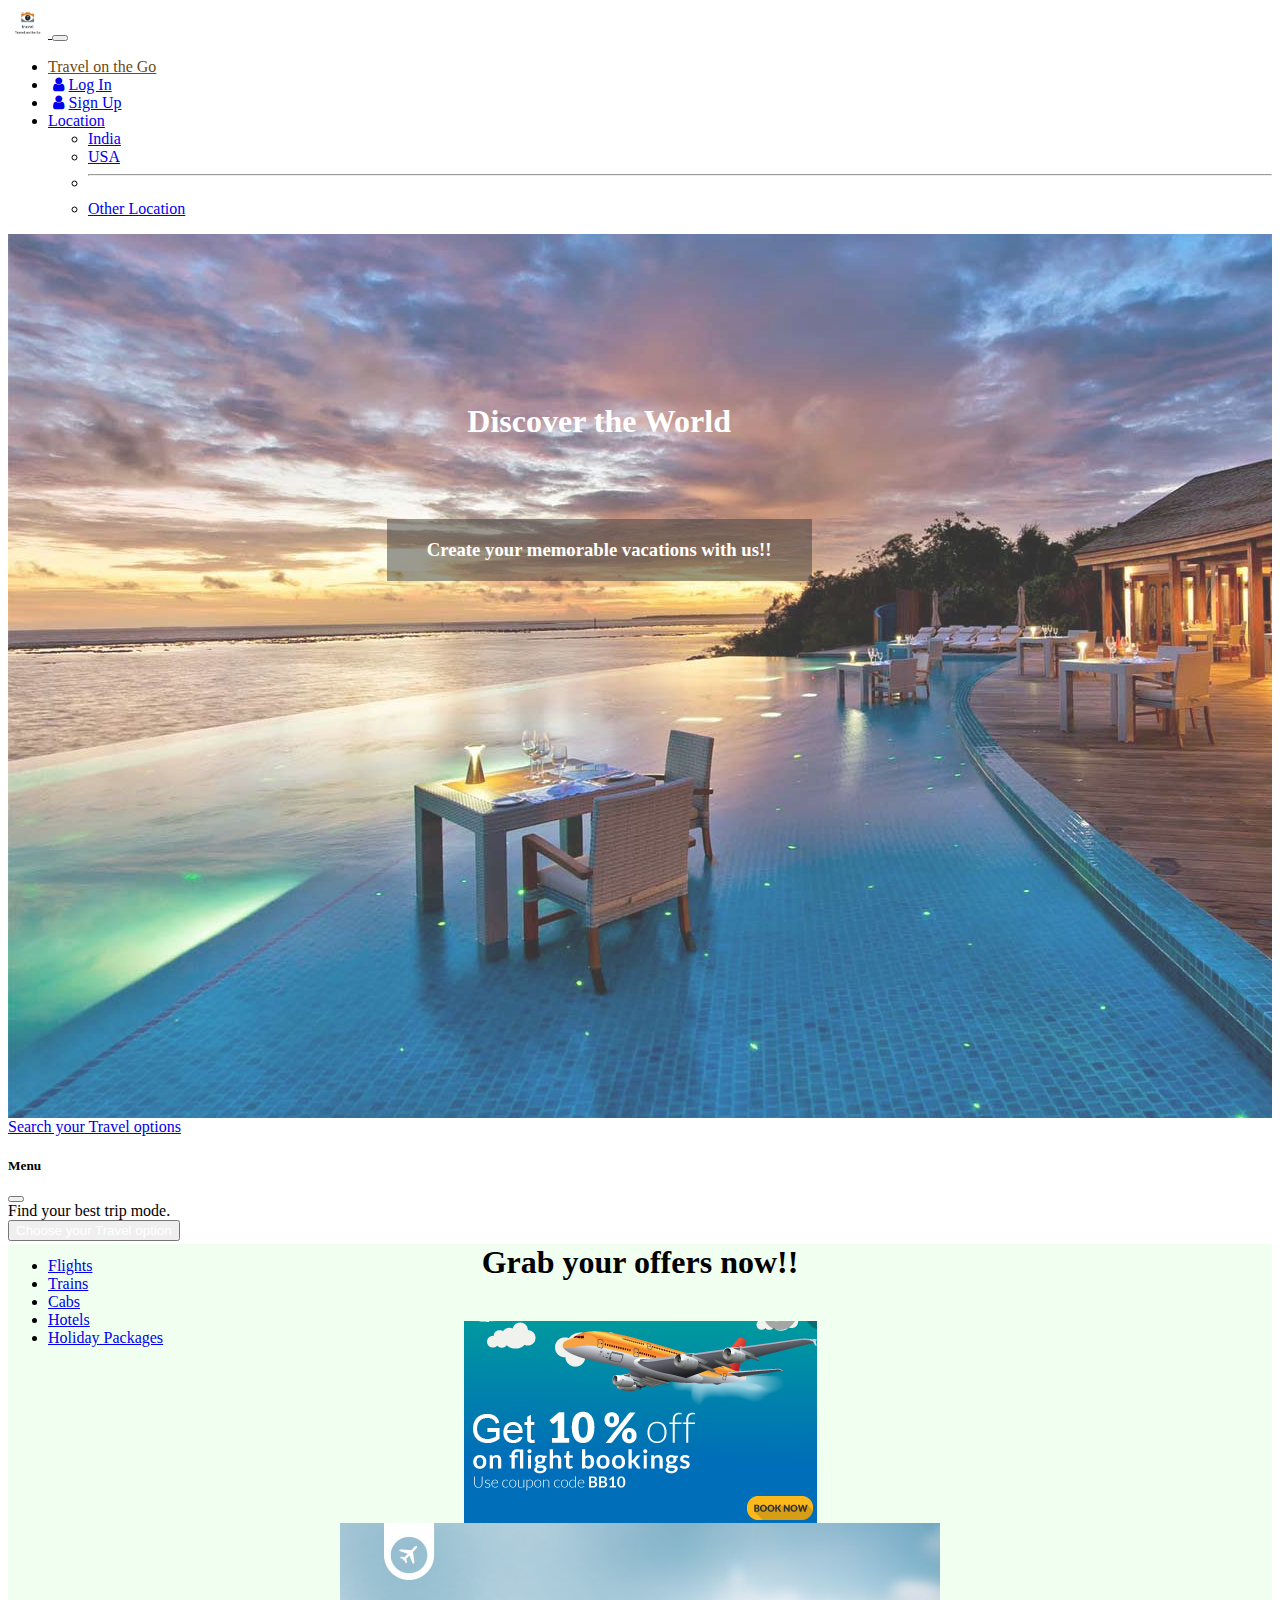
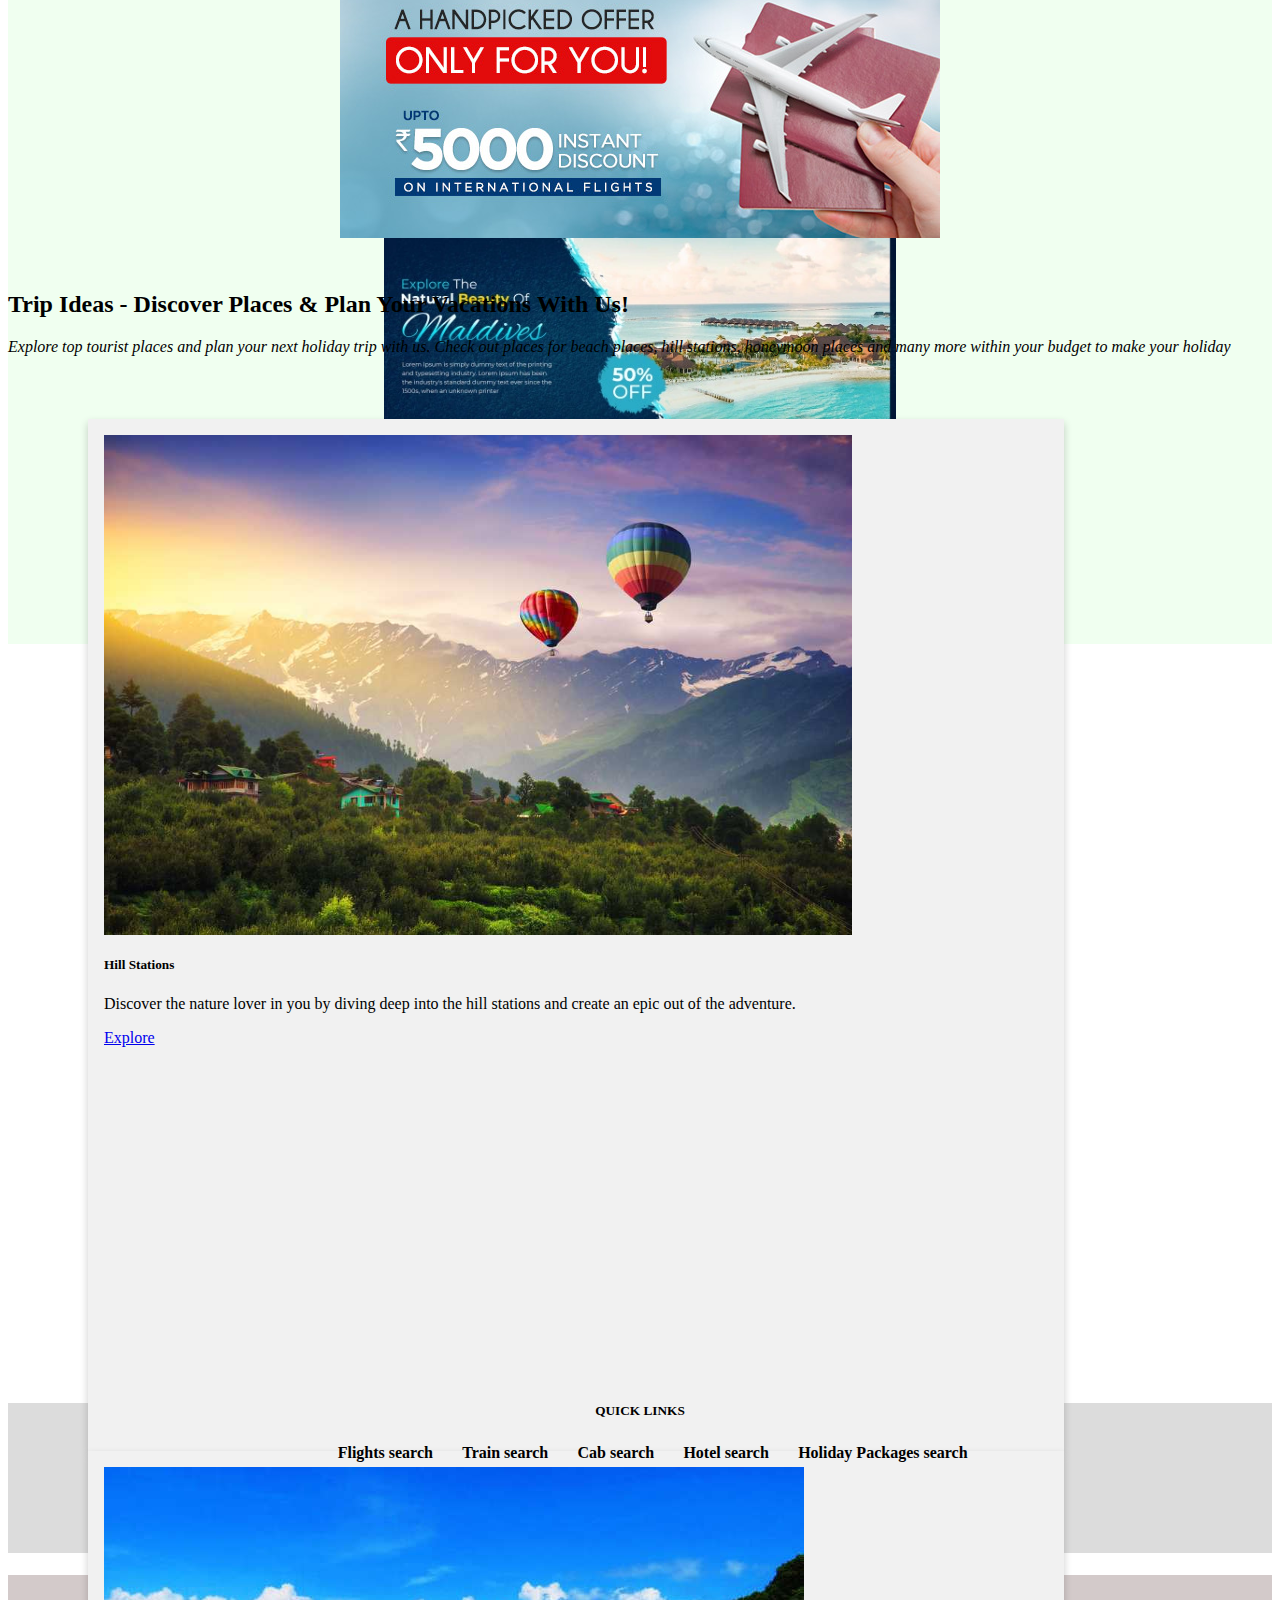
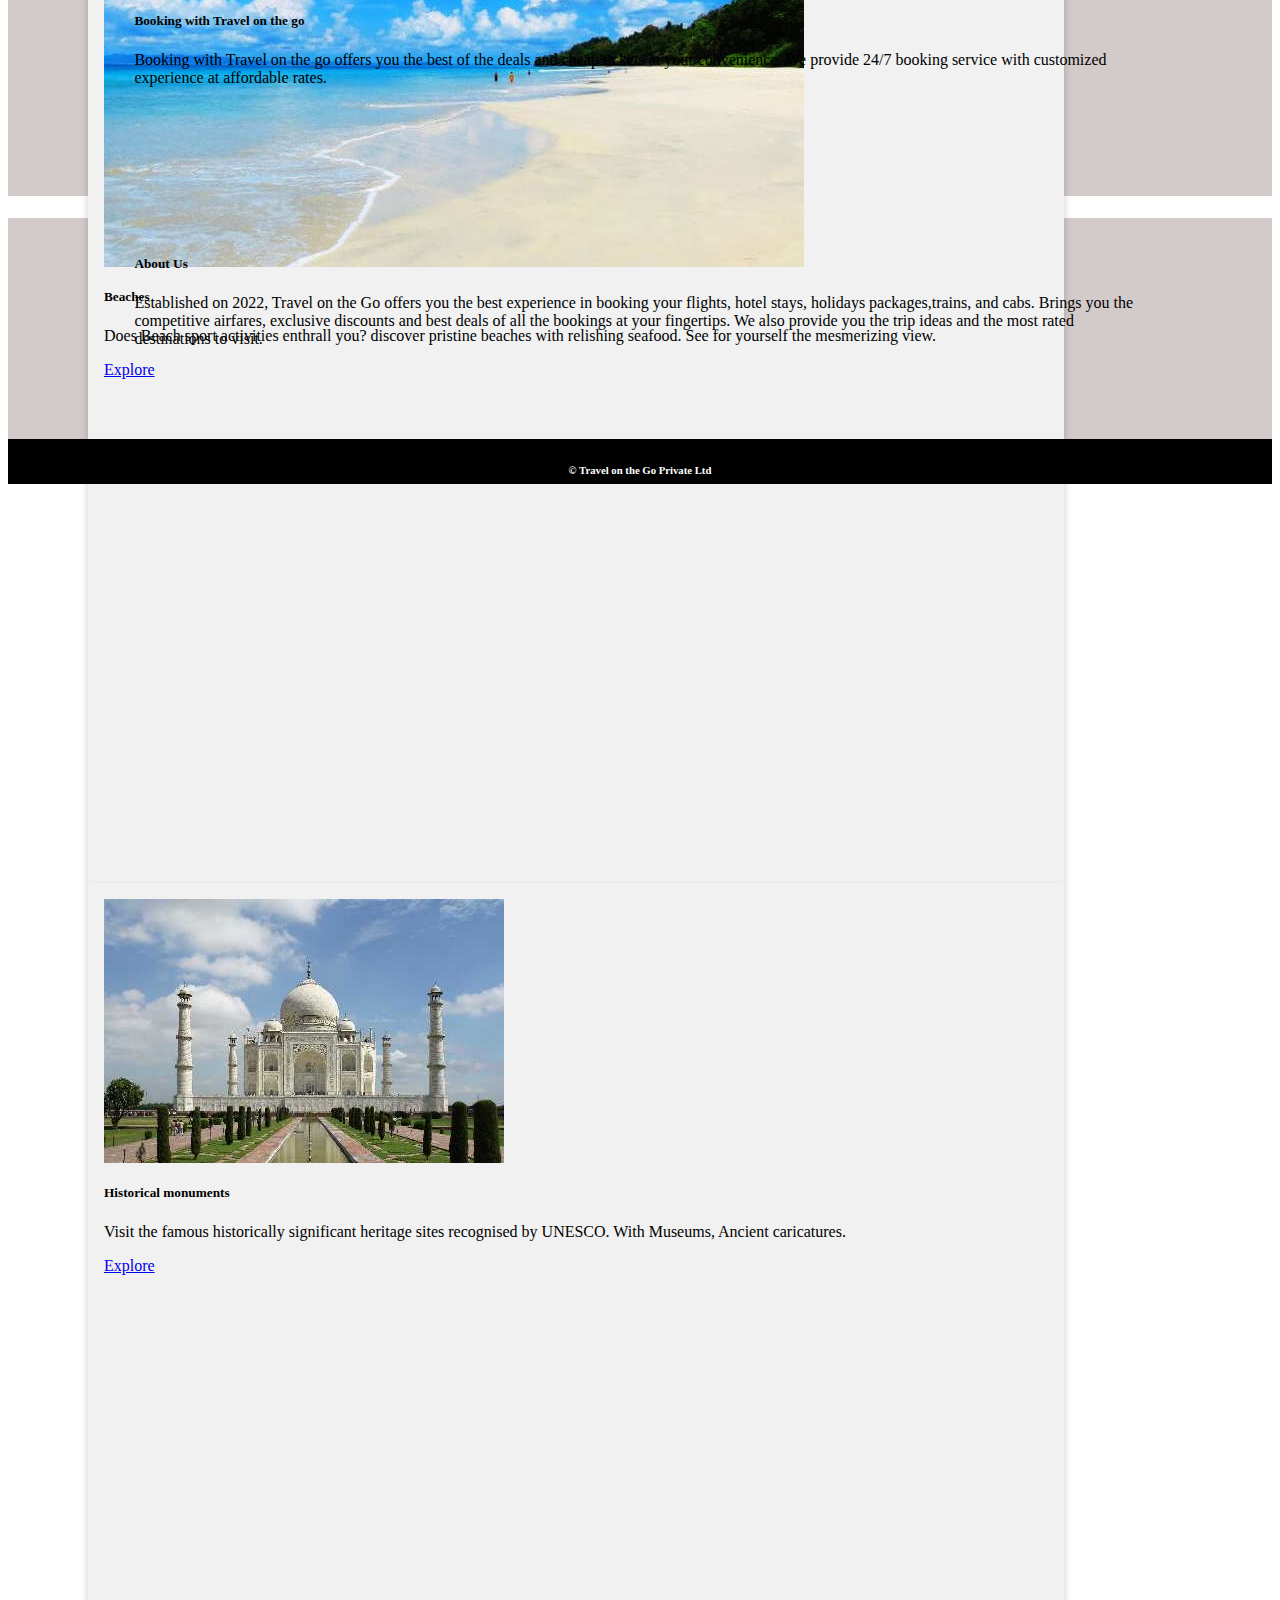
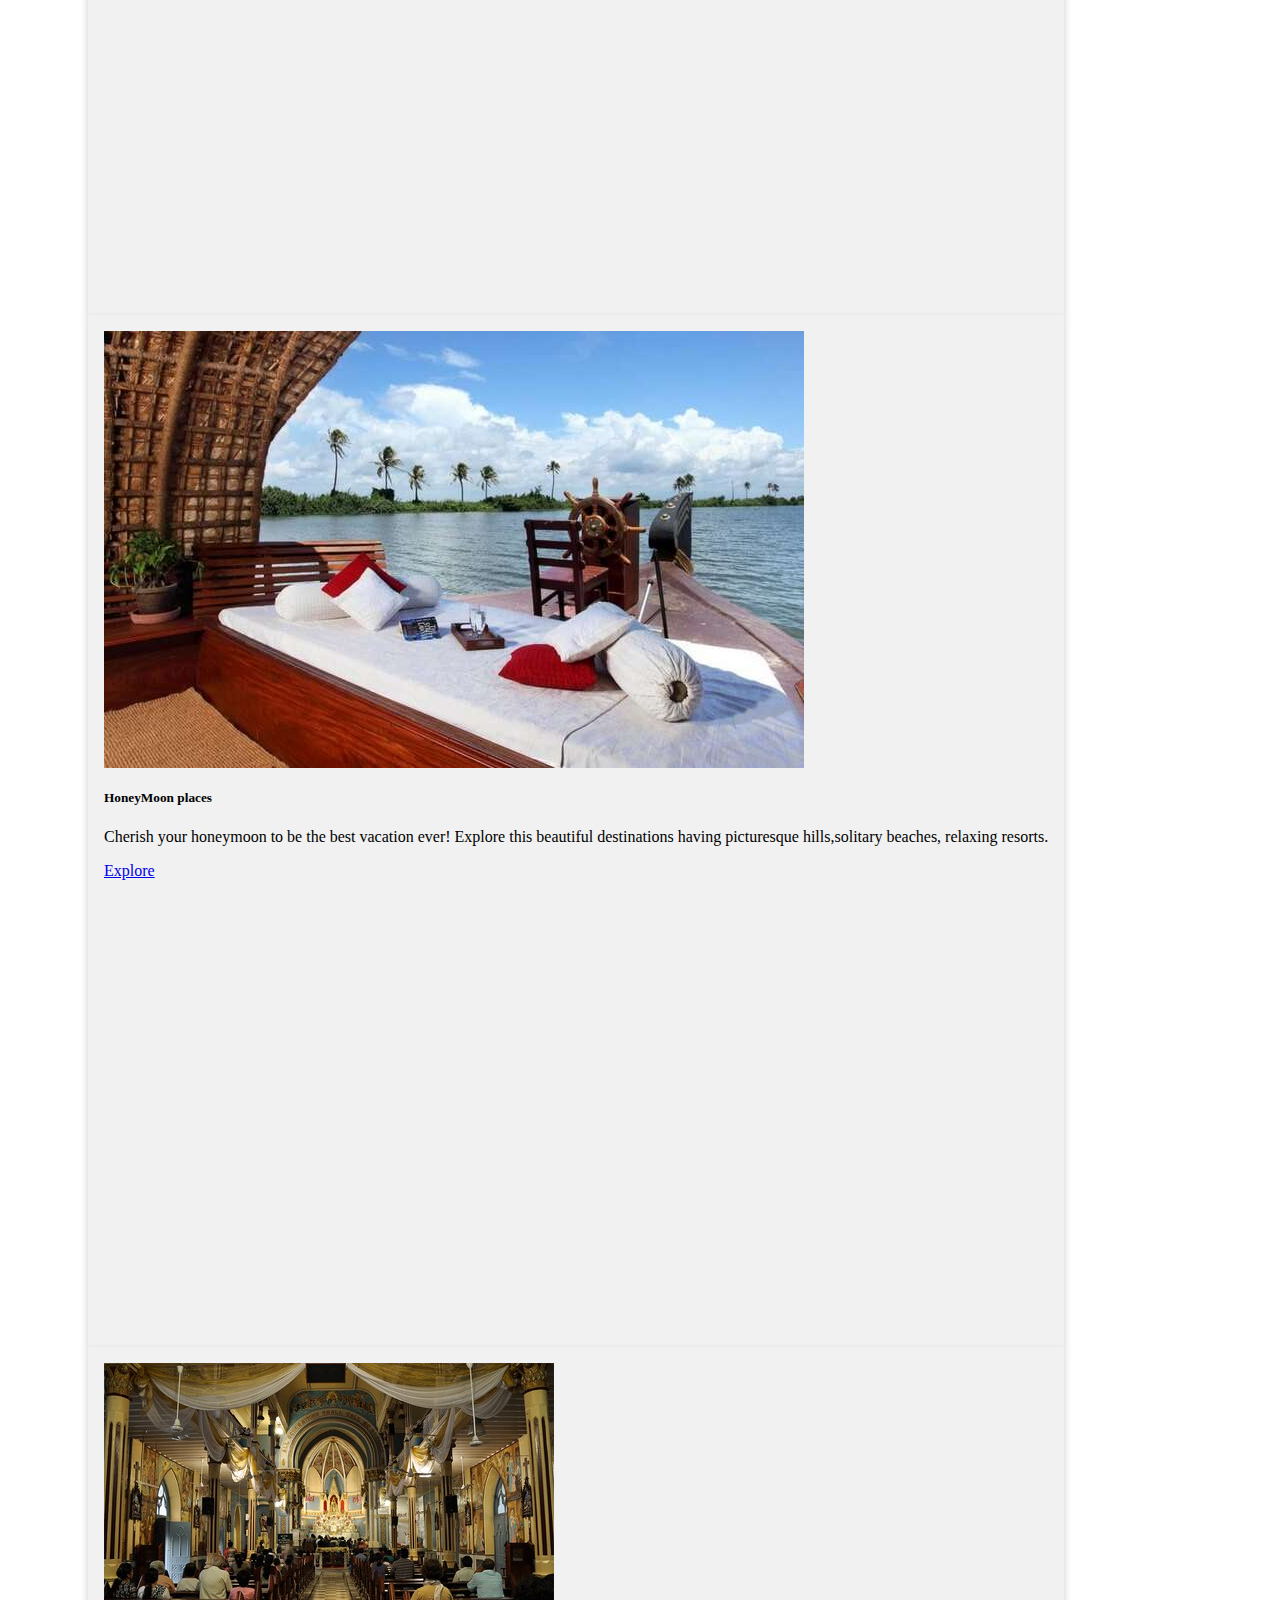
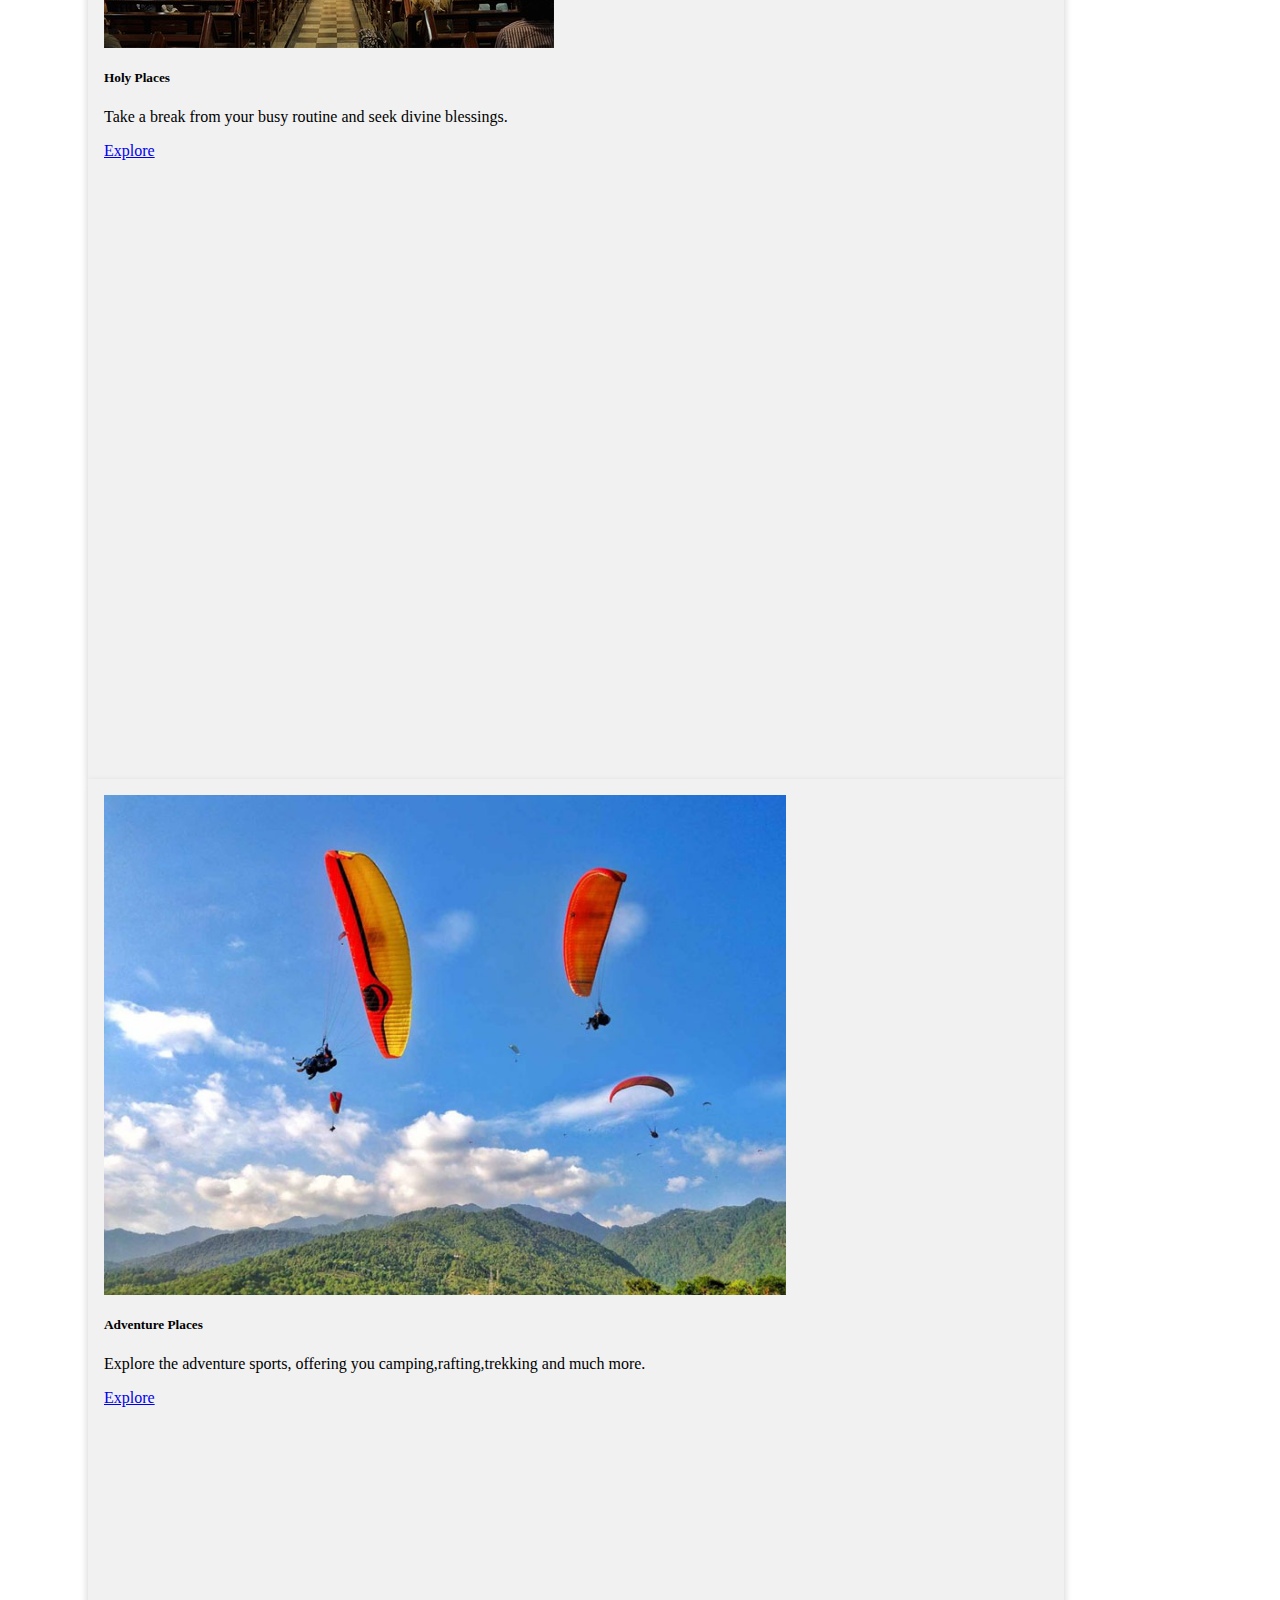
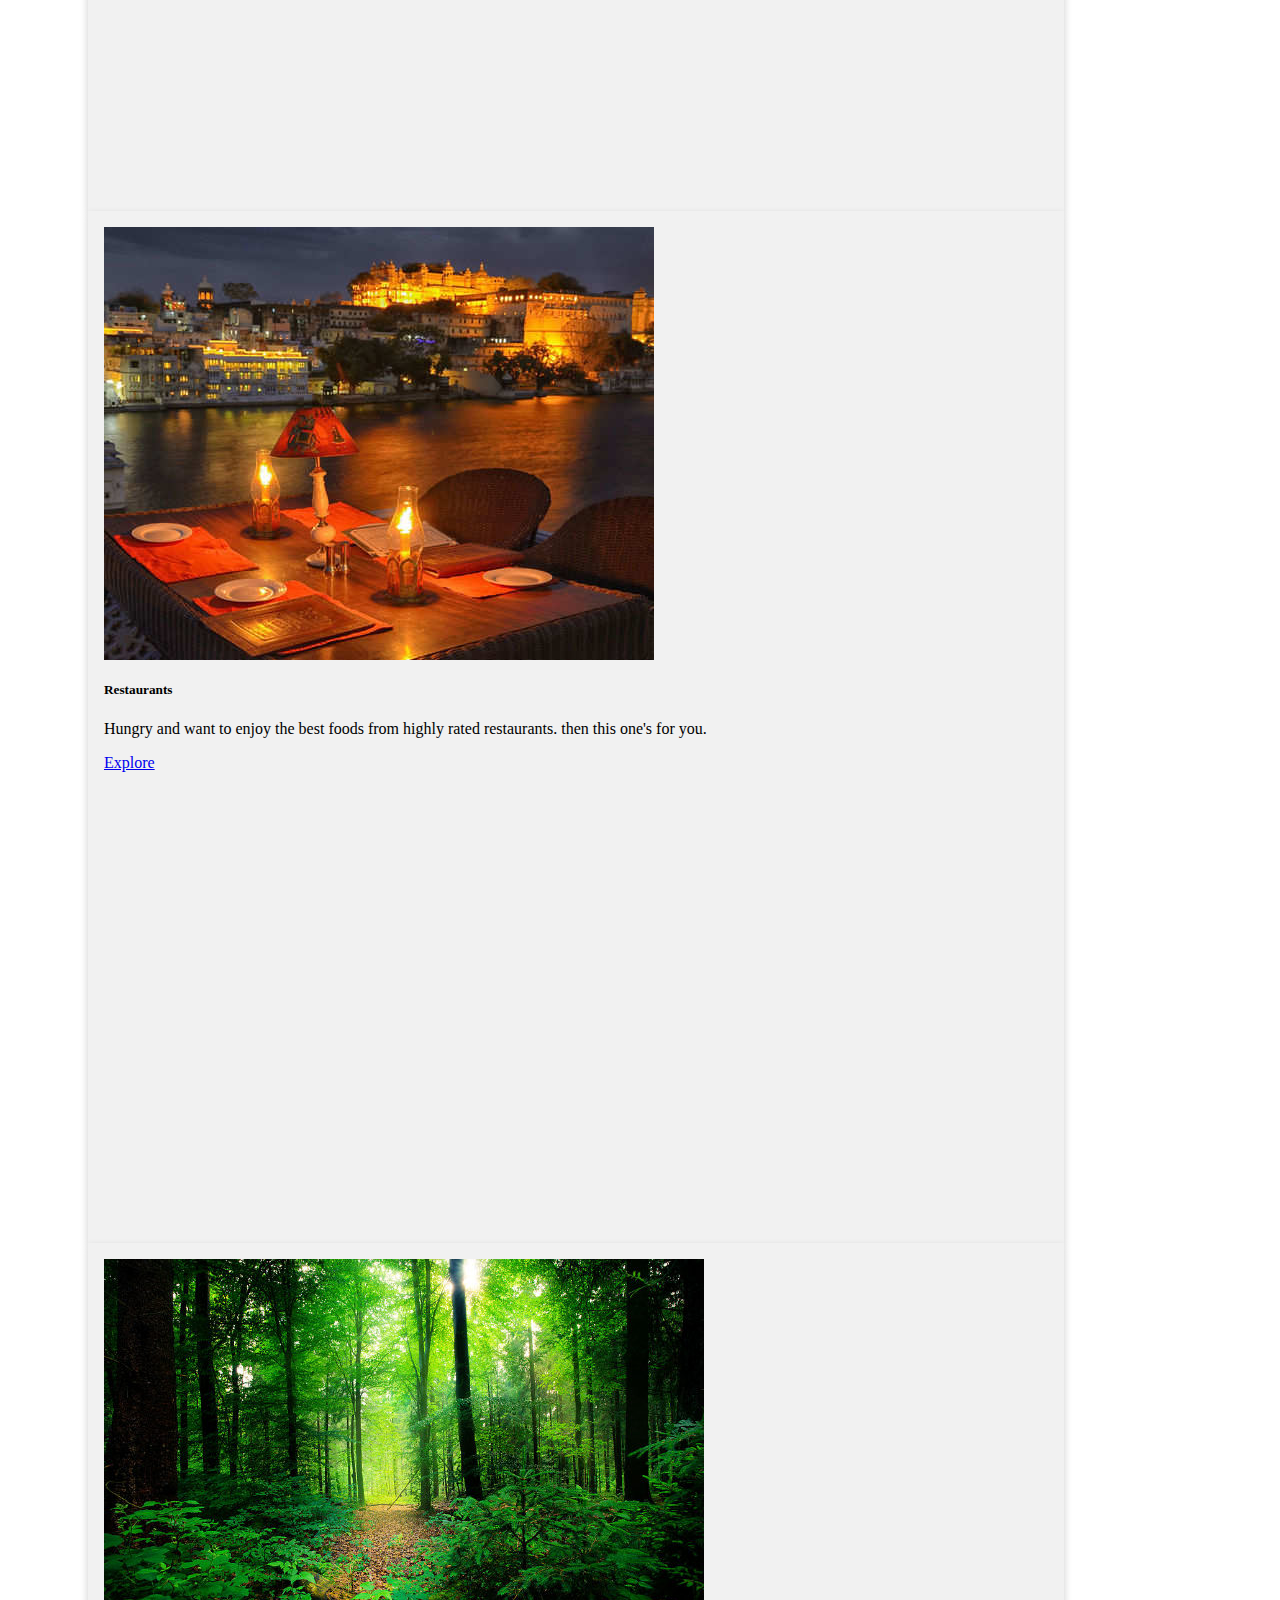
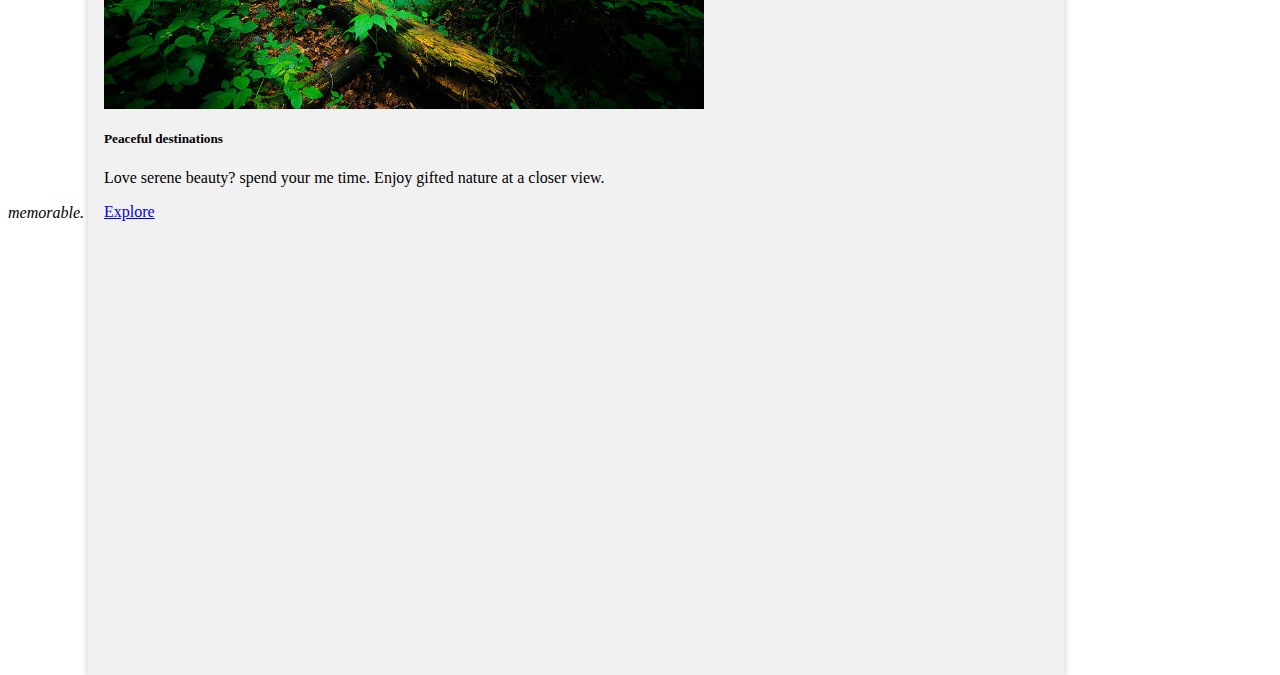
==== index.html @ 61ec5f0d "updated" ====
<html>
    <head>
        <title>Travel on the Go</title>
        <link href="https://cdn.jsdelivr.net/npm/bootstrap@5.1.0/dist/css/bootstrap.min.css" rel="stylesheet" integrity="sha384-KyZXEAg3QhqLMpG8r+8fhAXLRk2vvoC2f3B09zVXn8CA5QIVfZOJ3BCsw2P0p/We" crossorigin="anonymous">
        <script src="https://cdn.jsdelivr.net/npm/bootstrap@5.1.0/dist/js/bootstrap.bundle.min.js" integrity="sha384-U1DAWAznBHeqEIlVSCgzq+c9gqGAJn5c/t99JyeKa9xxaYpSvHU5awsuZVVFIhvj" crossorigin="anonymous"></script>   
        <link href="home.css" rel="stylesheet" type="text/css"/>
        <link rel="stylesheet" href="https://cdnjs.cloudflare.com/ajax/libs/font-awesome/4.7.0/css/font-awesome.min.css">
        <script src="home.js"></script>
    </head>
    <body>
        <header>
            <div id="header">
                <nav class="navbar navbar-expand-lg navbar-light bg-light fixed-top">
                    <div class="container-fluid">
                      <a class="navbar-brand" href="#">
                        <img src="Image/logo.PNG" alt="travel" width="40" height="30" class="d-inline-block align-text-top">
                      </a>
                      <button class="navbar-toggler" type="button" data-bs-toggle="collapse" data-bs-target="#navbarSupportedContent" aria-controls="navbarSupportedContent" aria-expanded="false" aria-label="Toggle navigation">
                        <span class="navbar-toggler-icon"></span>
                      </button>
                      <div class="collapse navbar-collapse" id="navbarSupportedContent">
                        <ul class="navbar-nav me-auto mb-2 mb-lg-0">
                          <li class="nav-item me-2">
                            <a class="nav-link active" aria-current="page" href="#" style="font-family: Impact;color: rgb(110, 73, 17);">Travel on the Go</a>
                          </li>
                          <li class="nav-item">
                            <a class="nav-link active" href="../Login/login.html" style="display:float-right;"><i class="fa fa-fw fa-user"></i>Log In</a>
                          </li>
                          <li class="nav-item">
                            <a class="nav-link active" href="../Signup/signup.html" style="display:float-right;"><i class="fa fa-fw fa-user"></i>Sign Up</a>
                          </li>
                          <li class="nav-item dropdown">
                            <a class="nav-link dropdown-toggle" href="#" id="navbarDropdown" role="button" data-bs-toggle="dropdown" aria-expanded="false">
                              Location
                            </a>
                            <ul class="dropdown-menu" aria-labelledby="navbarDropdown">
                              <li><a class="dropdown-item" href="#">India</a></li>
                              <li><a class="dropdown-item" href="#">USA</a></li>
                              <li><hr class="dropdown-divider"></li>
                              <li><a class="dropdown-item" href="#">Other Location</a></li>
                            </ul>
                          </li>
                         
                        </ul>
                     
                      </div>
                    </div>
                    <p id="out"></p>
                    <div id="icon"></div>
                    <p id="address"></p>
                  </nav>
                  <script>
                    window.onload = geolocation()                  
                    var x = document.getElementById("out")
                    var y = document.getElementById("address")
                    var z =  document.getElementById('icon')
                    function geolocation(){
                        if(navigator.geolocation){
                            navigator.geolocation.getCurrentPosition(showPosition)
                        }else{
                            x.innerText="Geo Not Supported"
                        }
                    }
        
                    function showPosition(data){
                        console.log(data)
                       
                        let lat = data.coords.latitude;
                        let long = data.coords.longitude
                        var url = `https://api.openweathermap.org/data/2.5/forecast/daily?lat=${lat}&lon=${long}&mode=json&units=metric&cnt=1&appid=fbf712a5a83d7305c3cda4ca8fe7ef29`
                       
                        fetch(url)
                        .then((res) => res.json())
                        .then((data) => {
                            console.log(data)                 
                            data.list.map((item) => {
                                console.log(item.temp.day)
                                y.innerText=`${item.temp.day}°C and ${item.weather[0].description}`
                                z.innerHTML=`<img class='card-img-top' src='https://openweathermap.org/img/w/${item.weather[0].icon}.png' alt='weather'/>`
                            })
                            
                        })
                    }
                </script>
                  
            </div>

        </header>
        <div id="searchCategory">
          <div id="heading">
            <h1>Discover the World</h1>
            <br>
           <h3 >Create your memorable vacations with us!!</h3>
          </div>
        </div>
       
            

          <div id="canvas">
            <a class="btn btn-secondary"  data-bs-toggle="offcanvas" href="#offcanvasExample" role="button" aria-controls="offcanvasExample">
                Search your Travel options
              </a>             
             
              <div class="offcanvas offcanvas-start" tabindex="-1" id="offcanvasExample" aria-labelledby="offcanvasExampleLabel">
                <div class="offcanvas-header">
                  <h5 class="offcanvas-title" id="offcanvasExampleLabel">Menu</h5>
                  <button type="button" class="btn-close text-reset" data-bs-dismiss="offcanvas" aria-label="Close"></button>
                </div>
                <div class="offcanvas-body">
                  <div>
                    Find your best trip mode.
                  </div>
                  <div class="dropdown mt-3">
                    <button class="btn btn-info dropdown-toggle" style="color:white" type="button" id="dropdownMenuButton" data-bs-toggle="dropdown">
                      Choose your Travel option
                    </button>
                    <ul class="dropdown-menu" aria-labelledby="dropdownMenuButton">
                      <li><a class="dropdown-item" href="../Flights/flights.html">Flights</a></li>
                      <li><a class="dropdown-item" href="#">Trains</a></li>
                      <li><a class="dropdown-item" href="#">Cabs</a></li>
                      <li><a class="dropdown-item" href="#">Hotels</a></li>
                      <li><a class="dropdown-item" href="#">Holiday Packages</a></li>
                    </ul>
                  </div>
                </div>
              </div>
            </div>
        
        <div id="mainContainer">
          <div class="container-fluid">

          
          <center>
            <div id="offers">
              <h1> Grab your offers now!!</h1>
            </br>
              <center>
              <div id="carouselExampleFade" class="carousel slide carousel-fade" data-bs-ride="carousel">
                <div class="carousel-inner">
                  <div class="carousel-item active">
                    <img src="Image/Offer_flight.PNG" class="d-block h-100 w-100" alt="flight offers">
                  </div>
                  <div class="carousel-item">
                    <img src="Image/offer_flight1.jpg" class="d-block h-100 w-100" alt="flight offers currently unavailable">
                  </div>
                  <div class="carousel-item">
                    <img src="Image/offer_holiday.PNG" class="d-block h-100 w-100" alt="holiday package offers">
                  </div>
                  <div class="carousel-item">
                    <img src="Image/hoteloffer.jpg" class="d-block h-100 w-100" alt="hotel offers currently unavailable">
                  </div>
                  <div class="carousel-item">
                    <img src="Image/offer_hotel.PNG" class="d-block h-100 w-100" alt="hotel offers currently unavailable">
                  </div>
                  <div class="carousel-item">
                    <img src="Image/offer_train.jpg" class="d-block h-100 w-100" alt="train booking offers">
                  </div>
                  <div class="carousel-item">
                    <img src="Image/offer_bus.jpg" class="d-block h-100 w-100" alt="bus booking offers currently unavailable">
                  </div>
                  <div class="carousel-item">
                    <img src="Image/offer_bus.png" class="d-block h-100 w-100" alt="bus booking offers">
                  </div>
                </div>
                <button class="carousel-control-prev" type="button" data-bs-target="#carouselExampleFade" data-bs-slide="prev">
                  <span class="carousel-control-prev-icon" aria-hidden="true"></span>
                  <span class="visually-hidden">Previous</span>
                </button>
                <button class="carousel-control-next" type="button" data-bs-target="#carouselExampleFade" data-bs-slide="next">
                  <span class="carousel-control-next-icon" aria-hidden="true"></span>
                  <span class="visually-hidden">Next</span>
                </button>
              </div>
            </center>
            </div>
          </center>
          <div class="container-fluid">
            <div id="tripDestinations">
              <h2>Trip Ideas - Discover Places & Plan Your Vacations With Us!</h2>
              <i>Explore top tourist places and plan your next holiday trip with us. Check out places for beach places, hill stations, honeymoon places and many more within your budget to make your holiday memorable.</i>
           
              <div id="cardContainer">
              <div class="row">
                <div class="col-lg-3 col-md-4 col-sm-6 col-xs-6 ">
                  <div class="card ">
                    <img src="Image/hillstations.jpg" class="card-img-top" alt="Hill Stations">
                    <div class="card-body" >                      
                      <h5 class="card-title">Hill Stations</h5>
                      <p class="card-text">Discover the nature lover in you by diving deep into the hill stations and create an epic out of the adventure.</p>
                      <div id="explore">
                      <a href="#" class="btn btn-secondary">Explore</a>
                      </div>
                    </div>
                  </div>
                </div>
                <div class="col-lg-3 col-md-4 col-sm-6 col-xs-6 ">
                  <div class="card " >
                    <img src="Image/beach.jpg" class="card-img-top" alt="Beaches"  > 
                    <div class="card-body" >
                      <h5 class="card-title">Beaches</h5>
                      <p class="card-text">Does Beach sport activities enthrall you? discover pristine beaches with relishing seafood. See for yourself the mesmerizing view.</p>
                      <a href="#" class="btn btn-secondary">Explore</a>
                    </div>
                  </div>
                </div>
                <div class="col-lg-3 col-md-4 col-sm-6 col-xs-6 ">
                  <div class="card">
                    <img src="Image/historical_places.jpg" class="card-img-top" alt="Historical_places">
                    <div class="card-body">                      
                      <h5 class="card-title">Historical monuments</h5>
                      <p class="card-text">Visit the famous historically significant heritage sites recognised by UNESCO. With Museums, Ancient caricatures.</p>
                      <div id="explore">
                        <a href="#" class="btn btn-secondary">Explore</a>
                      </div>
                    </div>
                  </div>
                </div>
                <div class="col-lg-3 col-md-4 col-sm-6 col-xs-6 ">
                  <div class="card">
                    <img src="Image/honeymoon.jpg" class="card-img-top" alt="Honeymoon Destinations">
                    <div class="card-body">
                      <h5 class="card-title">HoneyMoon places</h5>
                      <p class="card-text">Cherish your honeymoon to be the best vacation ever! Explore this beautiful destinations having picturesque hills,solitary beaches, relaxing resorts.</p>
                   
                        <a href="#" class="btn btn-secondary">Explore</a>
                
                    </div>
                  </div>
                </div>
             
              
                <div class="col-lg-3 col-md-4 col-sm-6 col-xs-6 ">
                  <div class="card">
                    <img src="Image//holyplaces.jpg" class="card-img-top" alt="holyplaces">
                    <div class="card-body">
                      <h5 class="card-title">Holy Places</h5>
                      <p class="card-text">Take a break from your busy routine and seek divine blessings.</p>
                      <div id="explore">
                        <a href="#" class="btn btn-secondary">Explore</a>
                      </div>
                    </div>
                  </div>
                </div>
                <div class="col-lg-3 col-md-4 col-sm-6 col-xs-6 ">
                  <div class="card">
                    <img src="Image//adventure.jpg" class="card-img-top" alt="Adventure places">
                    <div class="card-body">
                      <h5 class="card-title">Adventure Places</h5>
                      <p class="card-text">Explore the adventure sports, offering you camping,rafting,trekking and much more.</p>
                      <a href="#" class="btn btn-secondary">Explore</a>
                    </div>
                  </div>
                </div>
                <div class="col-lg-3 col-md-4 col-sm-6 col-xs-6 ">
                  <div class="card">
                    <img src="Image/restaurants.jpg" class="card-img-top" alt="Restaurants">
                    <div class="card-body">
                      <h5 class="card-title">Restaurants</h5>
                      <p class="card-text">Hungry and want to enjoy the best foods from highly rated restaurants. then this one's for you.</p>
                      <a href="#" class="btn btn-secondary">Explore</a>
                    </div>
                  </div>
                </div>
                <div class="col-lg-3 col-md-4 col-sm-6 col-xs-6 ">
                  <div class="card">
                    <img src="Image//peaceful_places.jpg" class="card-img-top" alt="peaceful_places">
                    <div class="card-body">
                      <h5 class="card-title">Peaceful destinations</h5>
                      <p class="card-text">Love serene beauty? spend your me time. Enjoy gifted nature at a closer view. </p>
                      <div id="explore">
                        <a href="#" class="btn btn-secondary">Explore</a>
                      </div>
                    </div>
                  </div>
                </div>
              </div>
            </div>
          </div>
        </div>
      </div>
    </div>
        <div id="moreInfo">
          <h5>QUICK LINKS</h5>
          <div id="quicklinks">                
           <a href="../Flights/flights.html" target="_blank">Flights search</a>
           <a href="../train.html" target="_blank">Train search</a>
           <a href="../cab.html" target="_blank">Cab search</a>
           <a href="../hotel.html" target="_blank">Hotel search</a>
           <a href="../holiday.html" target="_blank">Holiday Packages search</a>
          </div>
        </div>
        <div id="desc">
          <h5>Booking with Travel on the go</h5>
          <div id="bookings">
            Booking with Travel on the go offers you the best of the deals and cheap tickets at your convenience.
            We provide 24/7 booking service with customized experience at affordable rates. 
          </div>
        </div>

        <div id="desc">
          <h5>About Us</h5>
          <div id="bookings">
            Established on 2022, Travel on the Go offers you the best experience in booking your flights, hotel stays, holidays packages,trains, and cabs.
            Brings you the competitive airfares, exclusive discounts and best deals of all the bookings at your fingertips. We also provide you the trip ideas 
            and the most rated destinations to visit.
          </div>
        </div>
        <footer id="footer">
            <center>
                <h6>&copy; Travel on the Go Private Ltd</h6>
            </center>

        </footer>
     
    </body>
</html>
---- home.css ----
#searchCategory
{   background-image: url('Image/Travelbackground.jpg');
    opacity:0.8;
    height:100%;
    width:100%;
    
}


#coupon{
    margin-top:-20%;
    margin-left: 34%;
    height:30%;
    width:30%;
    visibility: hidden;
    z-index:100;    
    color: #fff;
    font-weight: bold;
    position: absolute;
    

   
}
#canvas
{
    position: absolute;   
    
    
}
#mainContainer
{   margin-top: 10%;
    height:1000px;
    width:100%;
    background-color: honeydew;
    
}
#heading
{
    position:absolute;
    font-size: 100%;
    font-weight: bolder;
    color: white;
    margin-left:35%;
    margin-top: 10%;
    text-align: center;
}
#heading>h3{
    margin-left: -18%;
    background: rgb(29, 28, 28); /* Fallback color */
    background: rgba(8, 8, 8, 0.5); /* Black background with 0.5 opacity */
    width: 100%; /* Full width */
    padding: 20px; /* Some padding */
    text-align: center;
}
#heading>h1{
    text-align: center;
    margin-left: -18%;
    width: 100%; /* Full width */
    padding: 20px; /* Some padding */

}

#offers
{
    height:500px;
    width:100%;     
    
}
#tripDestinations
{   margin-top: 10%;
    height:100%;
    width:100%;    
    display: inline-block;
}
#cardContainer
{
    margin-top: 5%;
    display:inline-block;

}
.card{

    height:100%;
    max-width:100%;
   
    box-shadow: 0 4px 8px 0 rgba(0, 0, 0, 0.2); /* this adds the "card" effect */
    padding: 16px;
   
    background-color: #f1f1f1;
     
}
.card-img-top{
    max-height: 50%;

}


#moreInfo
{   height:150px;
    width:100%;
    margin-top: 60%;
    text-align: center;
    background-color: gainsboro;
    font-weight: bold;
    
}
#quicklinks
{
    margin-top: 2%;  
   
  
}
#quicklinks>a{
    text-decoration: none;
    margin-left: 2%;
    color: black !important;
}
#desc{
    height:25%;   
    background-color: rgb(211, 202, 202); 
  
    
    
     
}
#desc>h5{
    margin-left: 10%;
    font-weight: bold;
    padding-top: 3%;

}
#bookings
{
    
    color: black;
    margin-left: 10%;
    margin-right: 10%;
    font-size: medium;
   
}
#footer{
    height:45px;    
    text-align: center;
    width:100%; 
    display:inline-block; 
    color: white;  
    background-color: black;
  
}

@media screen and (max-width: 1200px) {
    #moreInfo {
        margin-top: 70%;
    }
  }

@media screen and (max-width: 1000px) {
    #moreInfo {
        margin-top: 80%;
    }
  }

@media screen and (max-width: 991px) {
    #moreInfo {
        margin-top: 130%;
    }
  }


@media screen and (max-width: 909px) {
    #moreInfo {
        margin-top: 140%;
    }
  }  
@media screen and (max-width: 845px) {
    #moreInfo {
        margin-top: 150%;
            }

    #tripDestinations
    {
        margin-top: 10%;
    }
  }  
    
@media screen and (max-width: 790px) {
    #moreInfo {
        margin-top: 150%;
    }
    #tripDestinations
    {
        margin-top: 10%;
    }
  } 
@media screen and (max-width: 768px) {
    #moreInfo {
        margin-top: 220%;
    }
    #tripDestinations
    {
        margin-top: 10%;
    }
  }   
  @media screen and (max-width: 720px) {
    #moreInfo {
        margin-top: 240%;
    }
    #tripDestinations
    {
        margin-top: 20%;
    }
  } 
  @media screen and (max-width: 658px) {
    #moreInfo {
        margin-top: 260%;
    }
    #tripDestinations
    {
        margin-top: 20%;
    }
  }  
  
  @media screen and (max-width: 600px) {
    #moreInfo {
        margin-top: 280%;
    }
    #tripDestinations
    {
        margin-top: 20%;
    }
  } 
  @media screen and (max-width: 575px) {
    #moreInfo {
        margin-top: 730%;
    }
    #tripDestinations
    {
        margin-top: 20%;
    }
  } 
  @media screen and (max-width: 553px) {
    #moreInfo {
        margin-top: 750%;
    }
    #tripDestinations
    {
        margin-top: 30%;
    }
  } 
  @media screen and (max-width: 530px) {
    #moreInfo {
        margin-top: 770%;
    }
    #tripDestinations
    {
        margin-top: 30%;
    }
  }
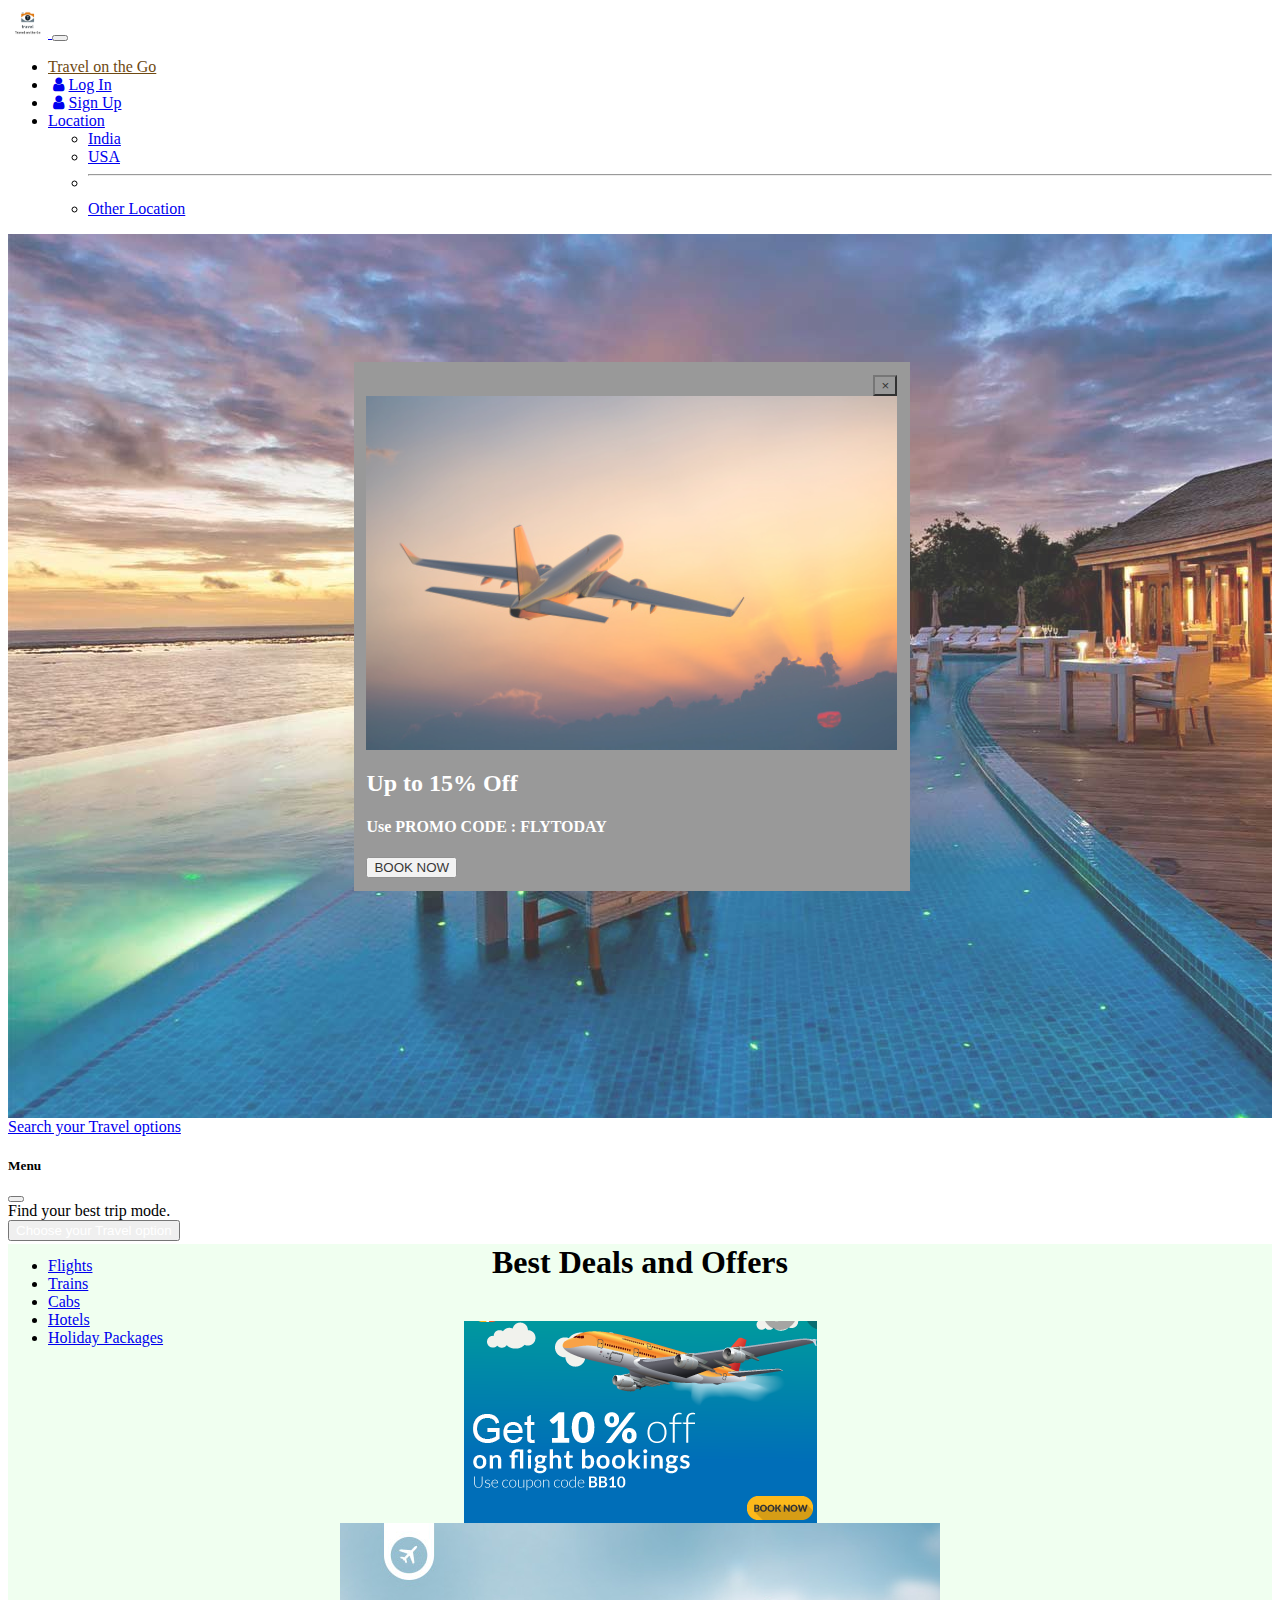
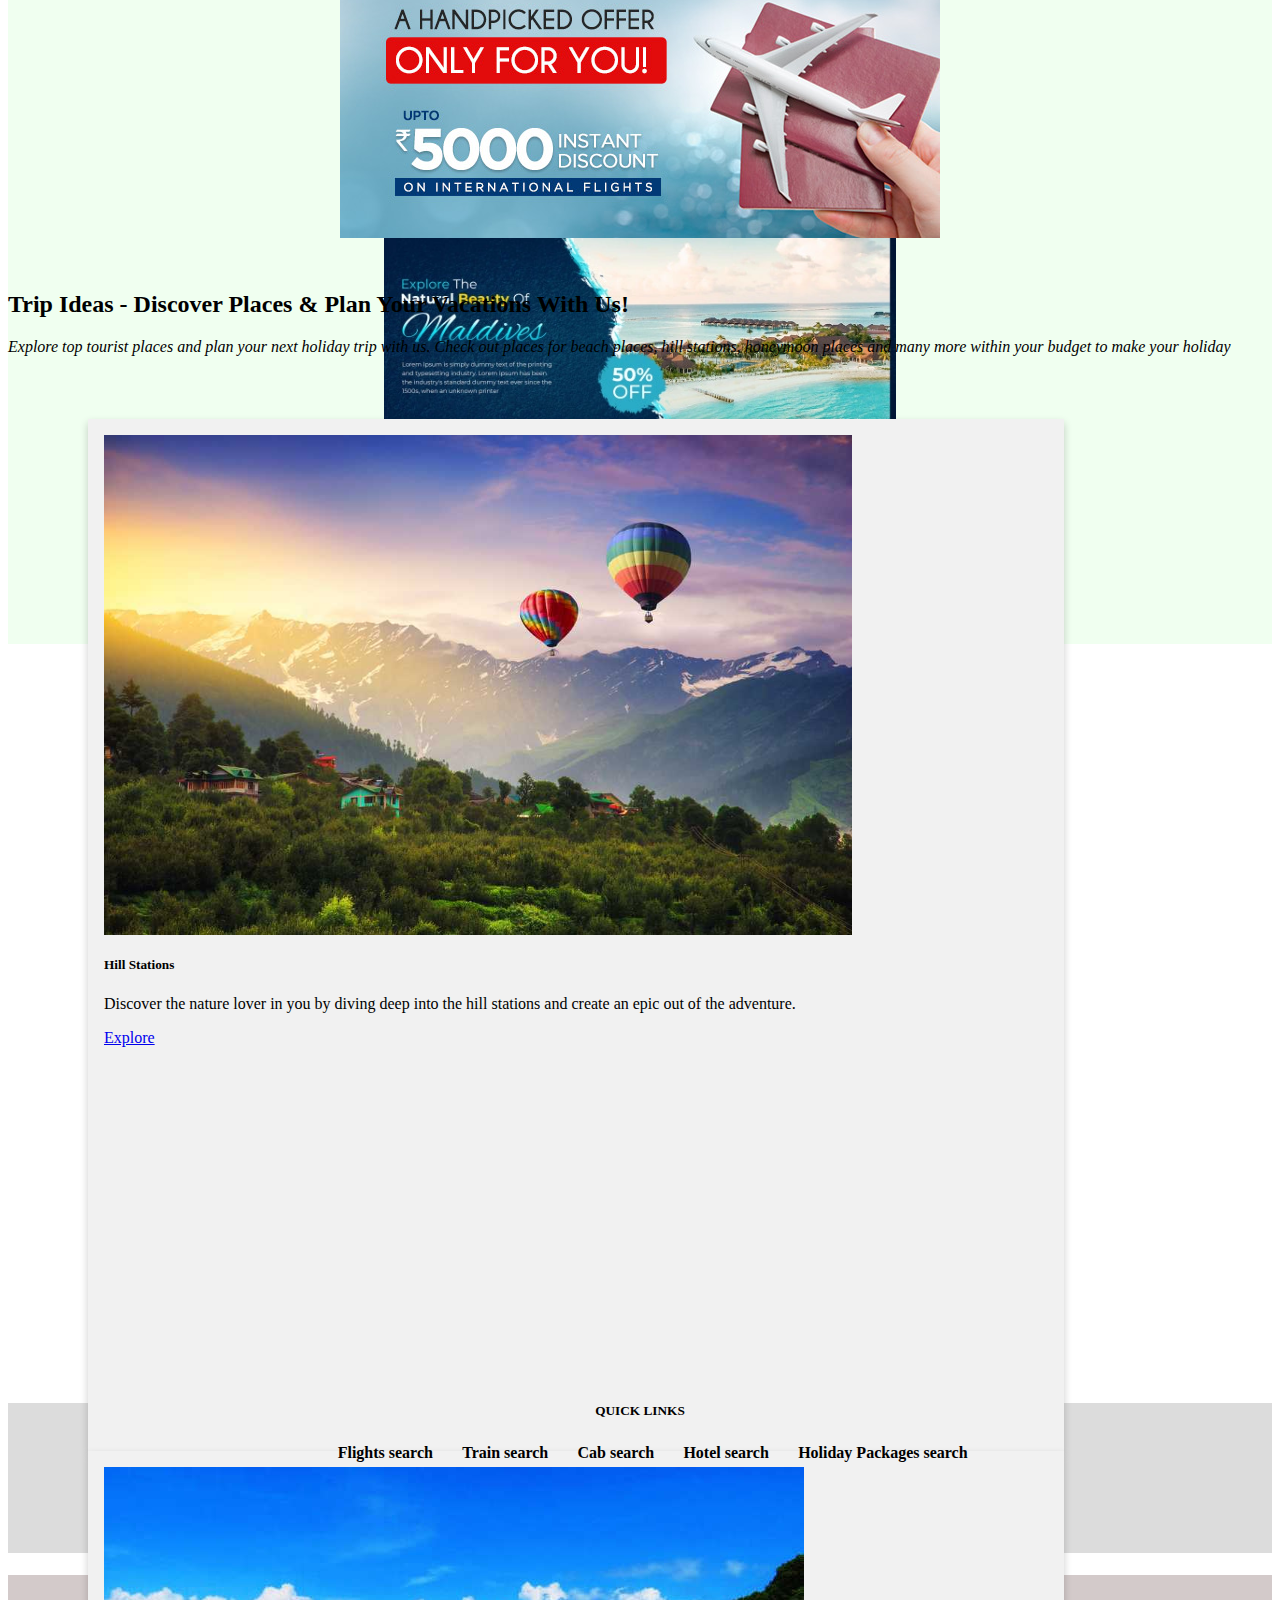
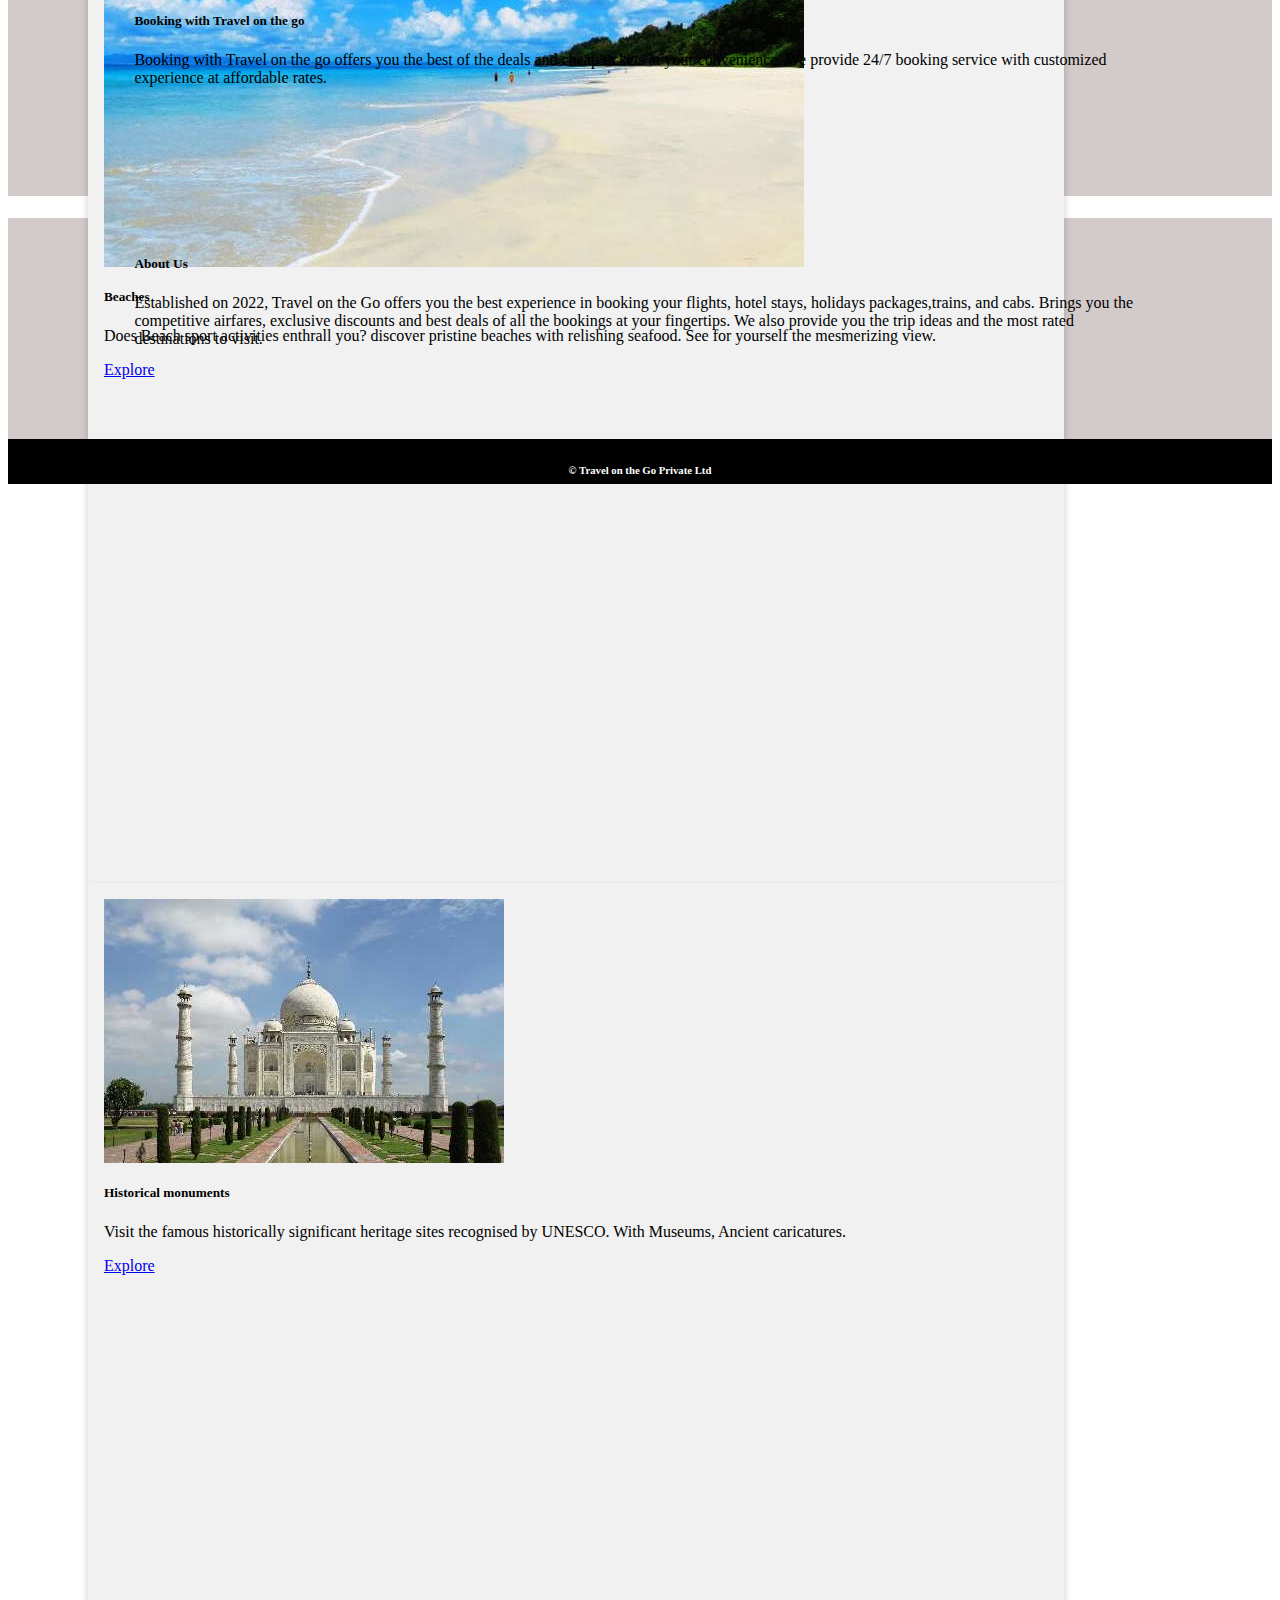
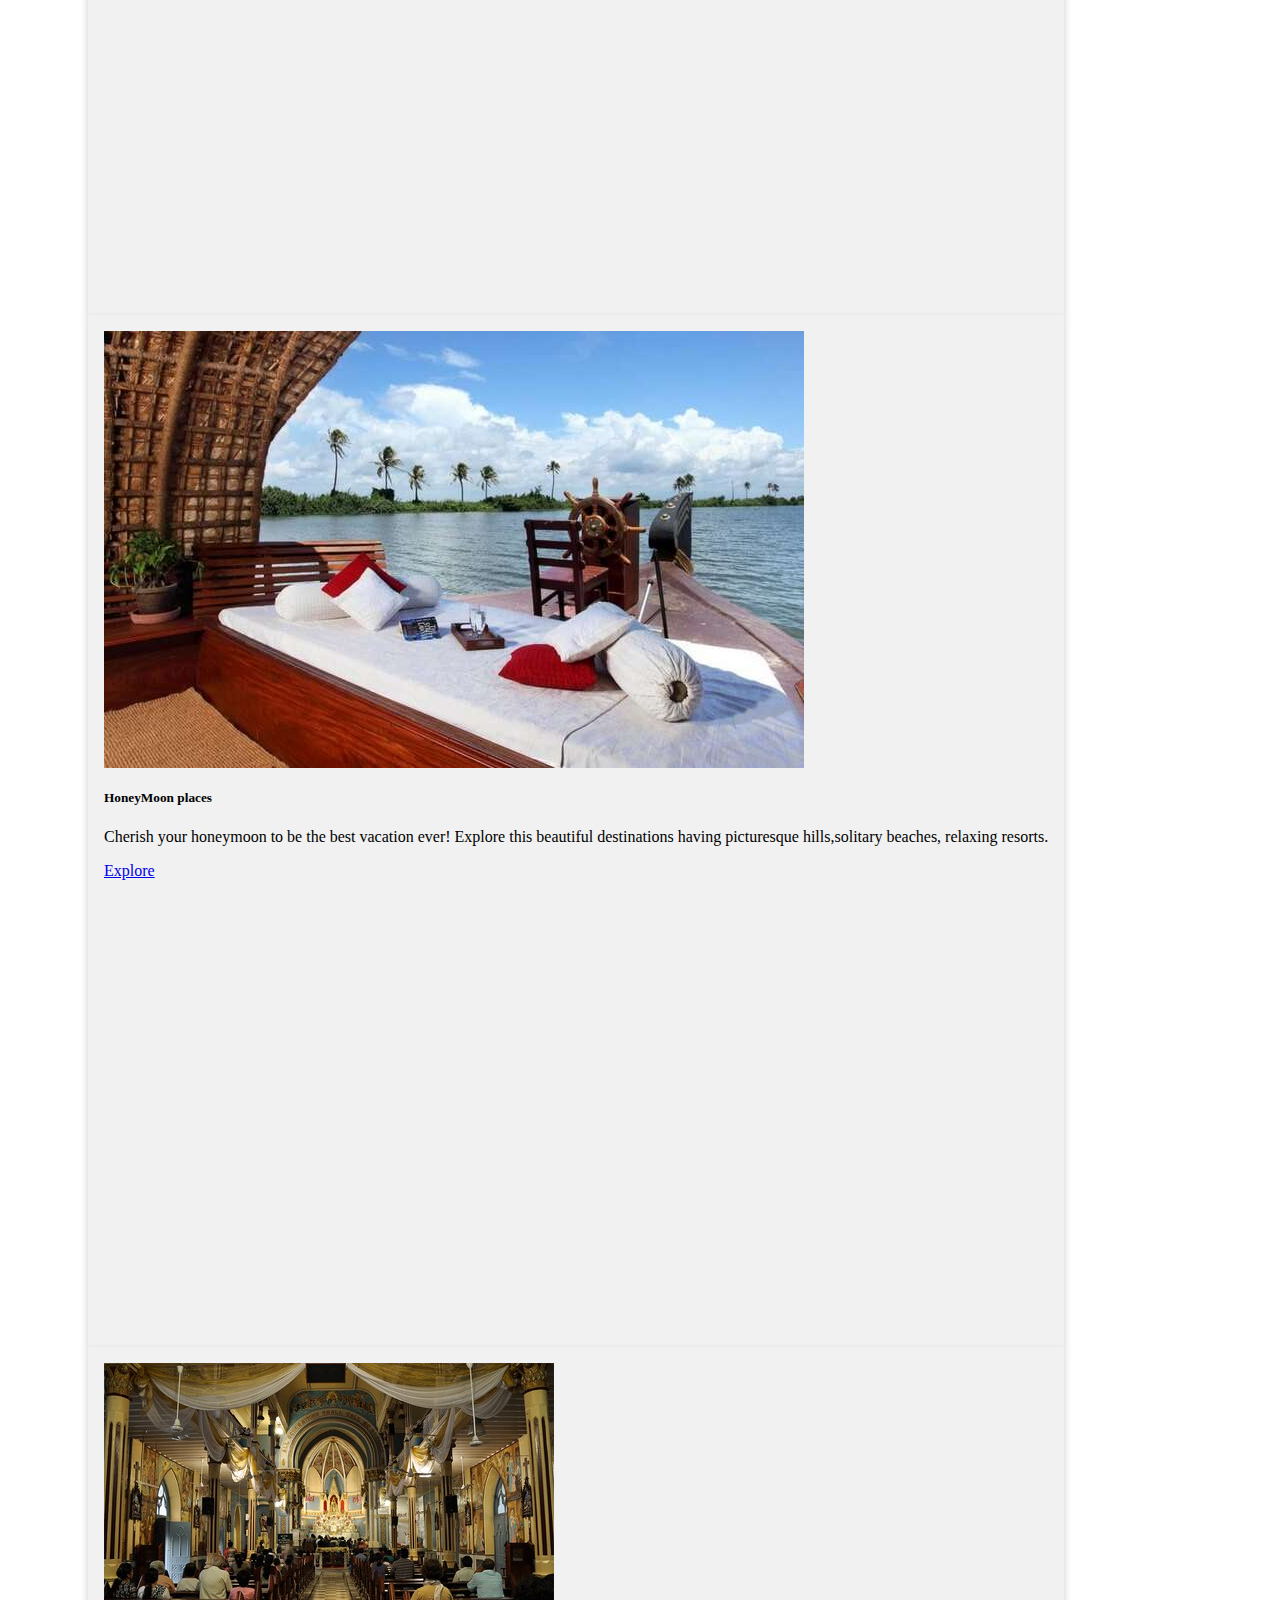
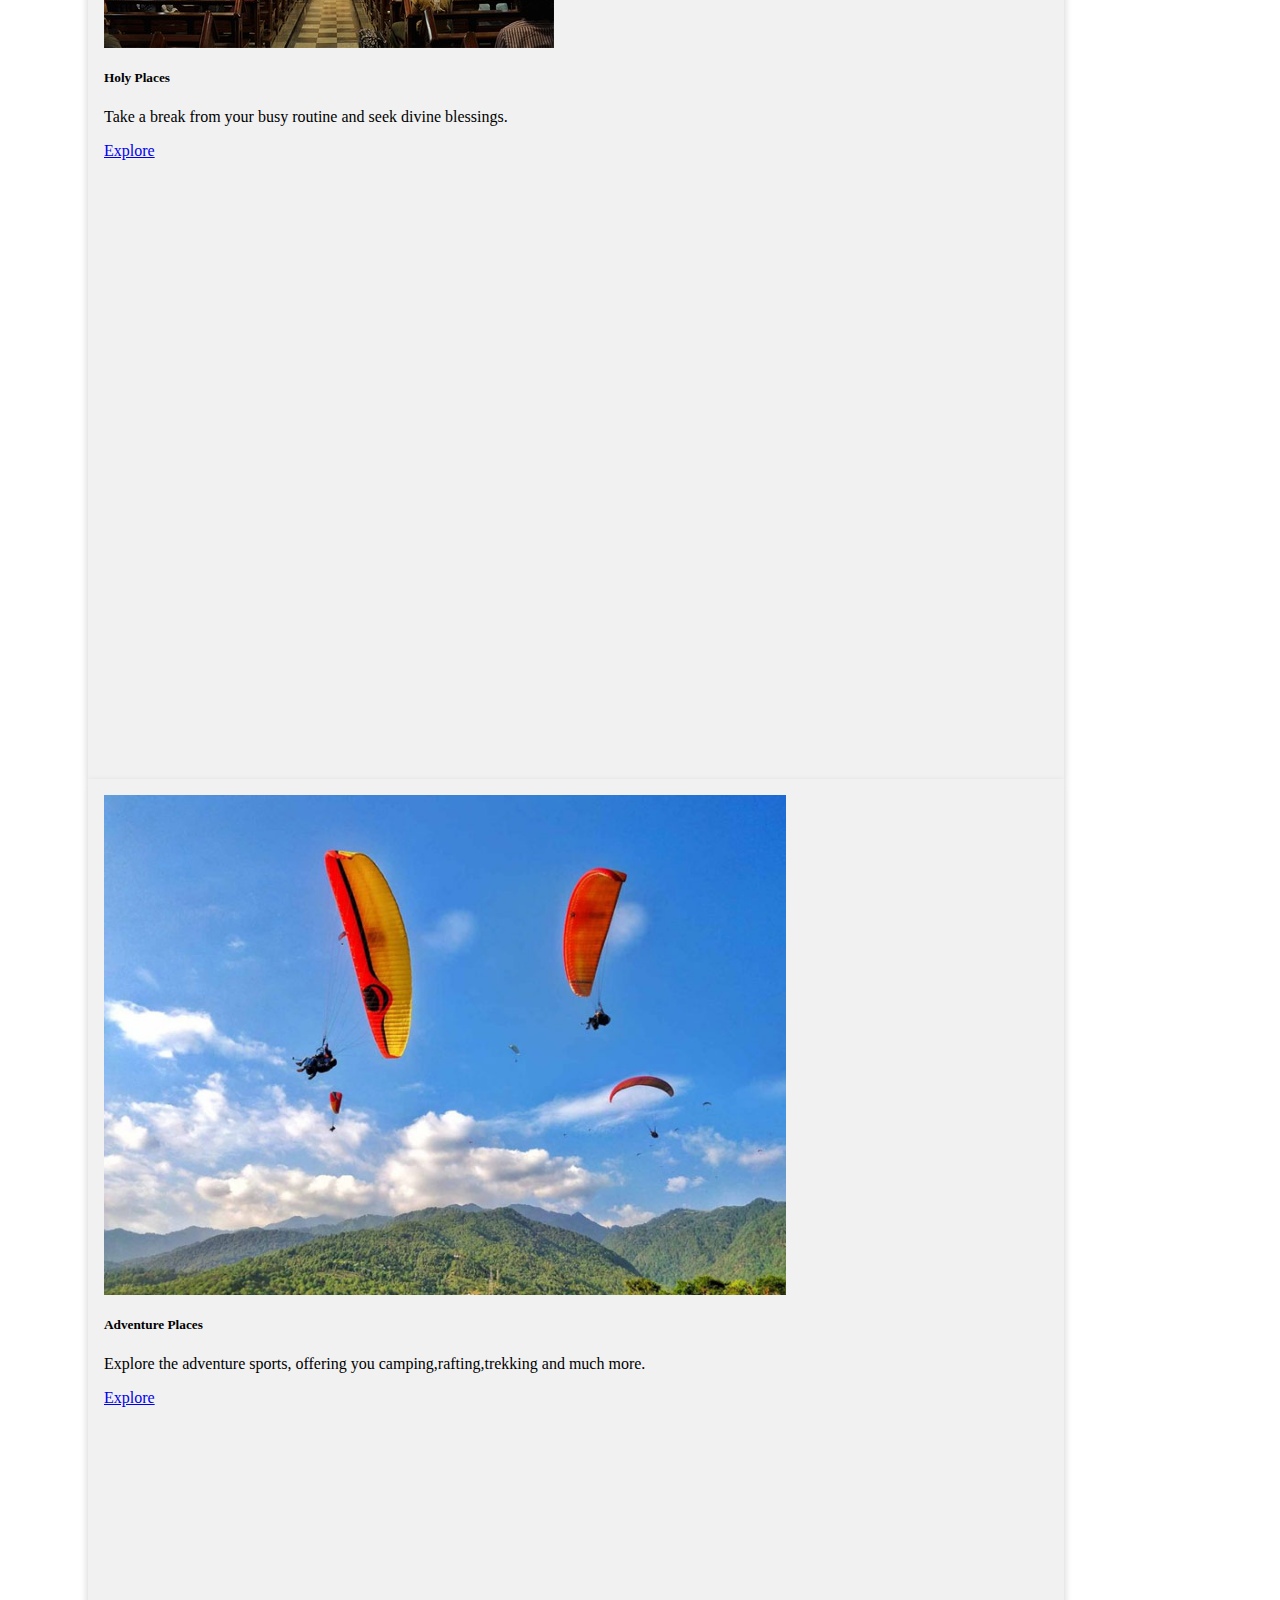
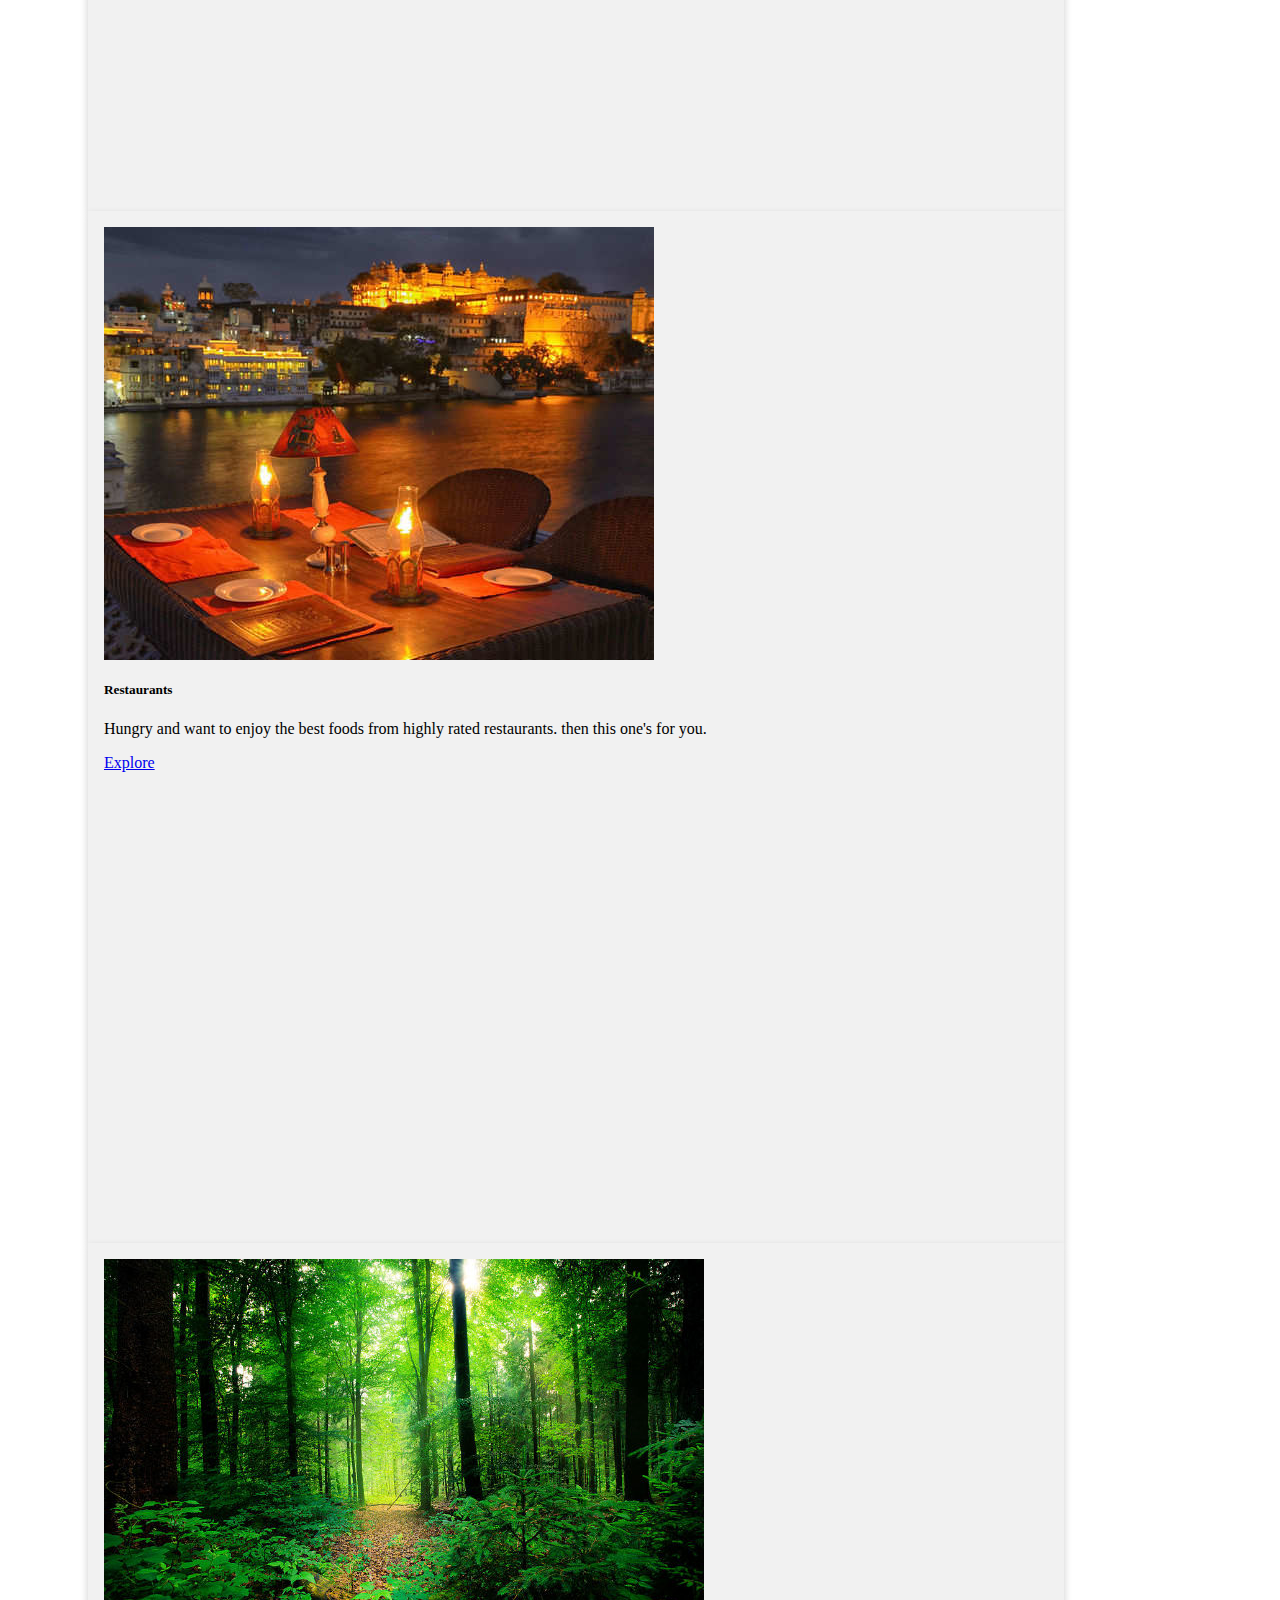
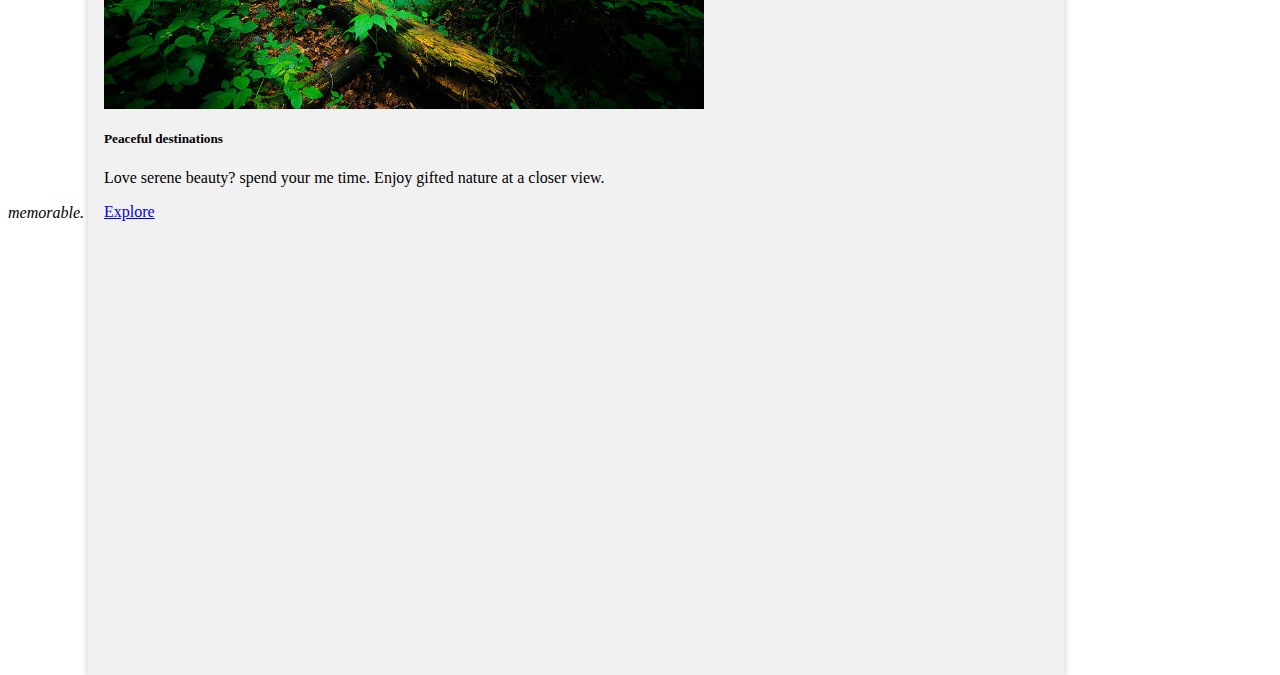
==== commit 91262329: "updated" ====
--- a/index.html
+++ b/index.html
@@ -87,12 +87,31 @@
 
         </header>
         <div id="searchCategory">
-          <div id="heading">
-            <h1>Discover the World</h1>
-            <br>
-           <h3 >Create your memorable vacations with us!!</h3>
-          </div>
-        </div>
+          <div id="coupon">            
+                                       
+            <div id="pic">
+              <button style="float: right;background-color: gray;" onclick="closeDiv()">&times;</button>
+            
+            <img src="Image/CouponFlight.jpg" height="100%" width="100%">
+            <h2>Up to 15% Off</h2>
+            <h4>Use PROMO CODE : FLYTODAY</h4>
+            <button class="btn btn-success">BOOK NOW</button>
+            </div>             
+                        
+
+          </div>
+        
+            <div id="heading">
+              <h1>Discover the World</h1>
+              <br>
+            <h3 >Create your memorable vacations with us!!</h3>
+            </div>
+          </div>
+              
+       
+        <script>
+            window.onload = loadCoupon()
+        </script>
        
             
 
@@ -132,7 +151,7 @@
           
           <center>
             <div id="offers">
-              <h1> Grab your offers now!!</h1>
+              <h1> Best Deals and Offers</h1>
             </br>
               <center>
               <div id="carouselExampleFade" class="carousel slide carousel-fade" data-bs-ride="carousel">
--- a/home.css
+++ b/home.css
@@ -3,24 +3,36 @@
     opacity:0.8;
     height:100%;
     width:100%;
-    
-}
-
+   
+     
+}
 
 #coupon{
-    margin-top:-20%;
-    margin-left: 34%;
-    height:30%;
-    width:30%;
+  
+    margin-left: 27%;
+    margin-top: 10%;
+    height:20%;
+    width:50%;
     visibility: hidden;
     z-index:100;    
     color: #fff;
     font-weight: bold;
+    position: absolute;     
+    border-radius: 15px;   
+    
+
+   
+}
+#pic
+{
+    padding-left: 2%;
+    z-index: 100;
     position: absolute;
-    
-
-   
-}
+    background-color: gray;
+    margin-bottom: 2%;
+    padding:2%;
+}
+
 #canvas
 {
     position: absolute;   
@@ -93,6 +105,20 @@
     max-height: 50%;
 
 }
+.card:hover{
+    transform: scale(1.1);
+    /*
+    transform: scale(1.1);
+    transform:rotate(-20deg)
+    transform:skewY(-20deg)*/
+    
+}
+
+/* #explore
+{
+    margin-top: 15%;
+} */
+
 
 
 #moreInfo
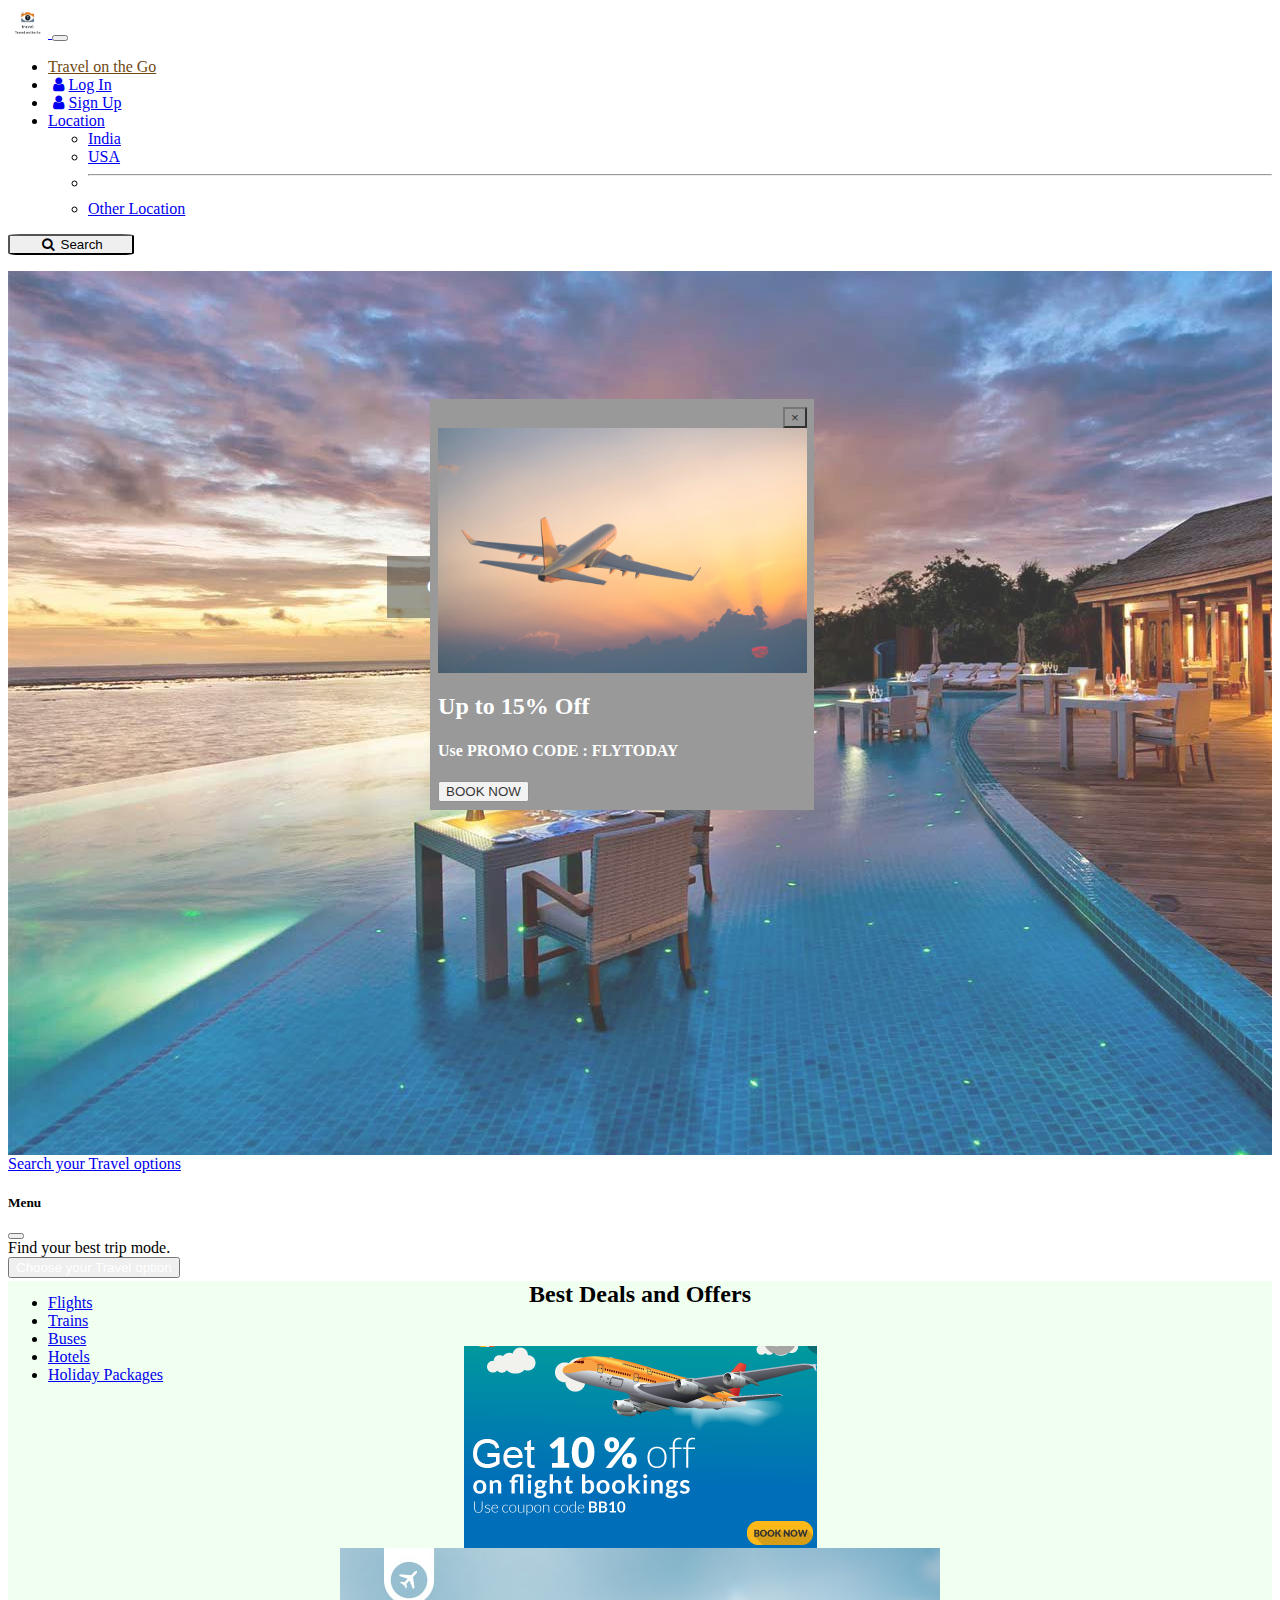
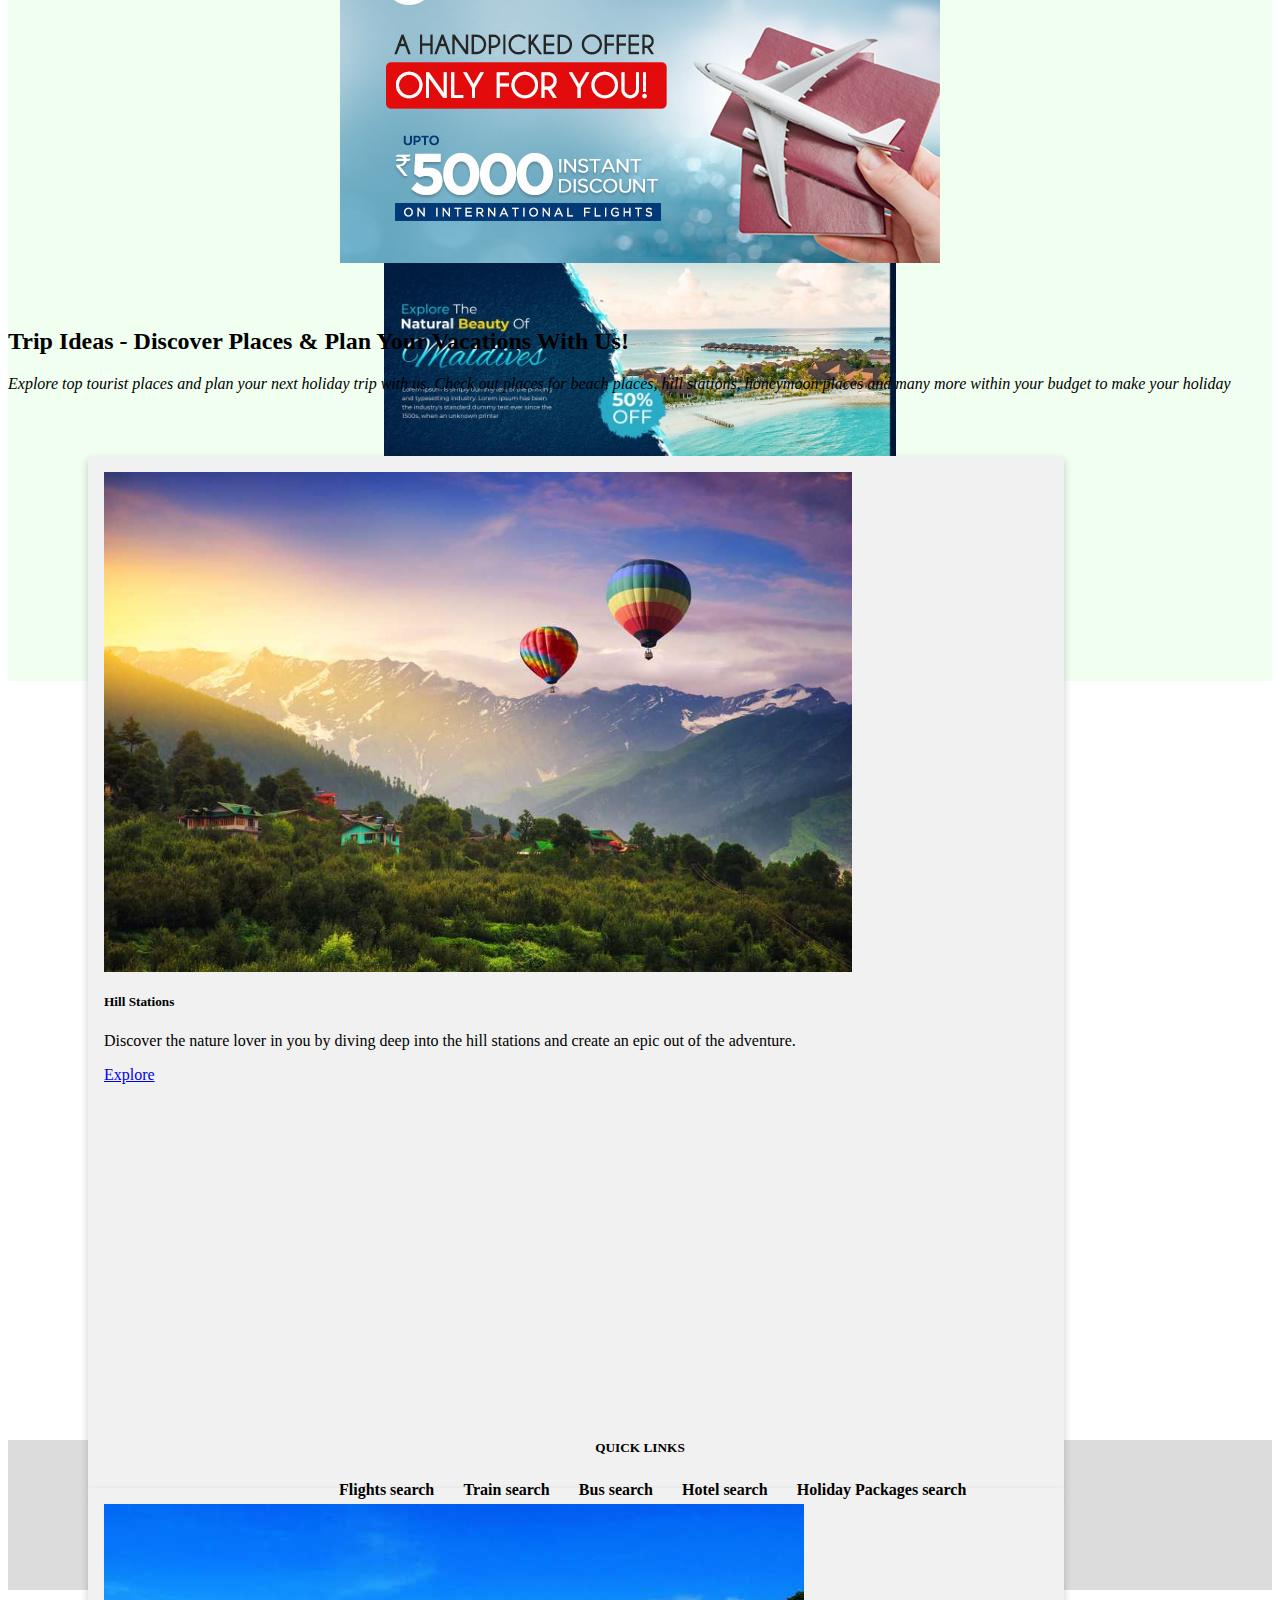
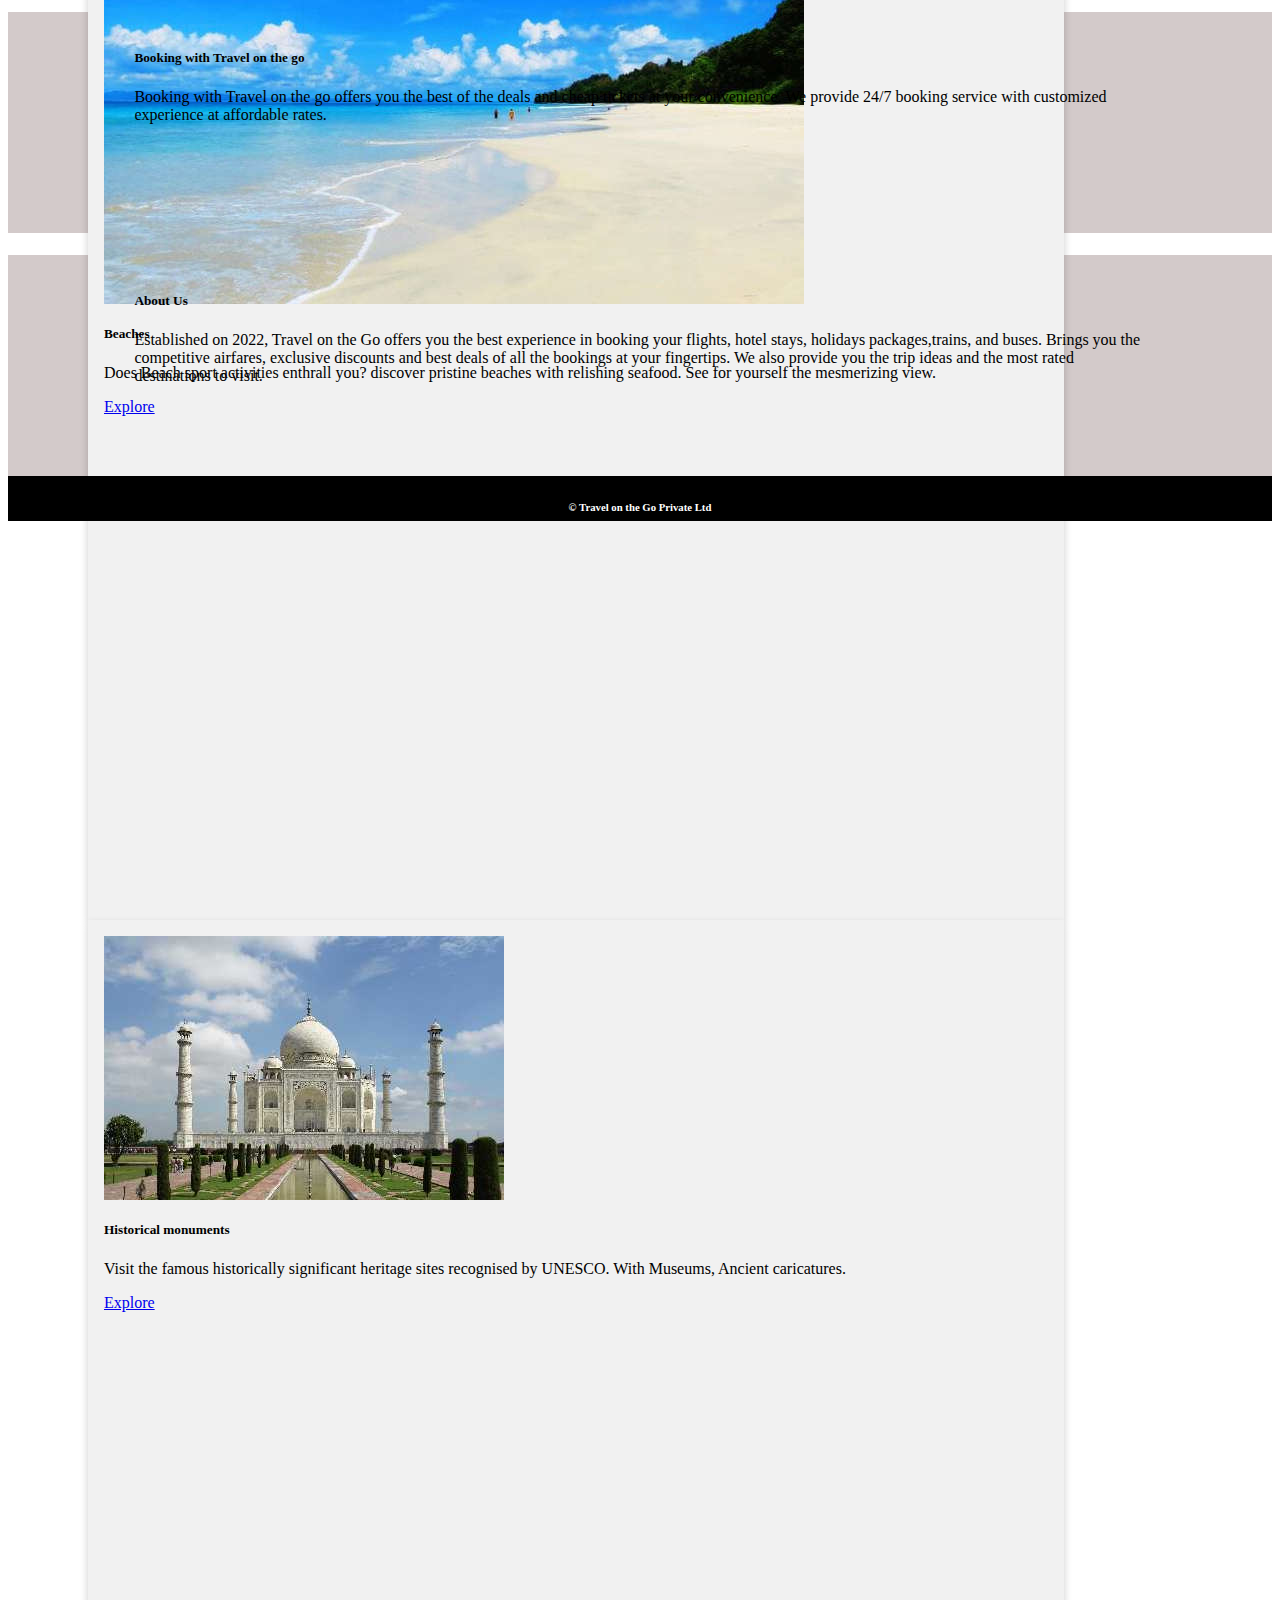
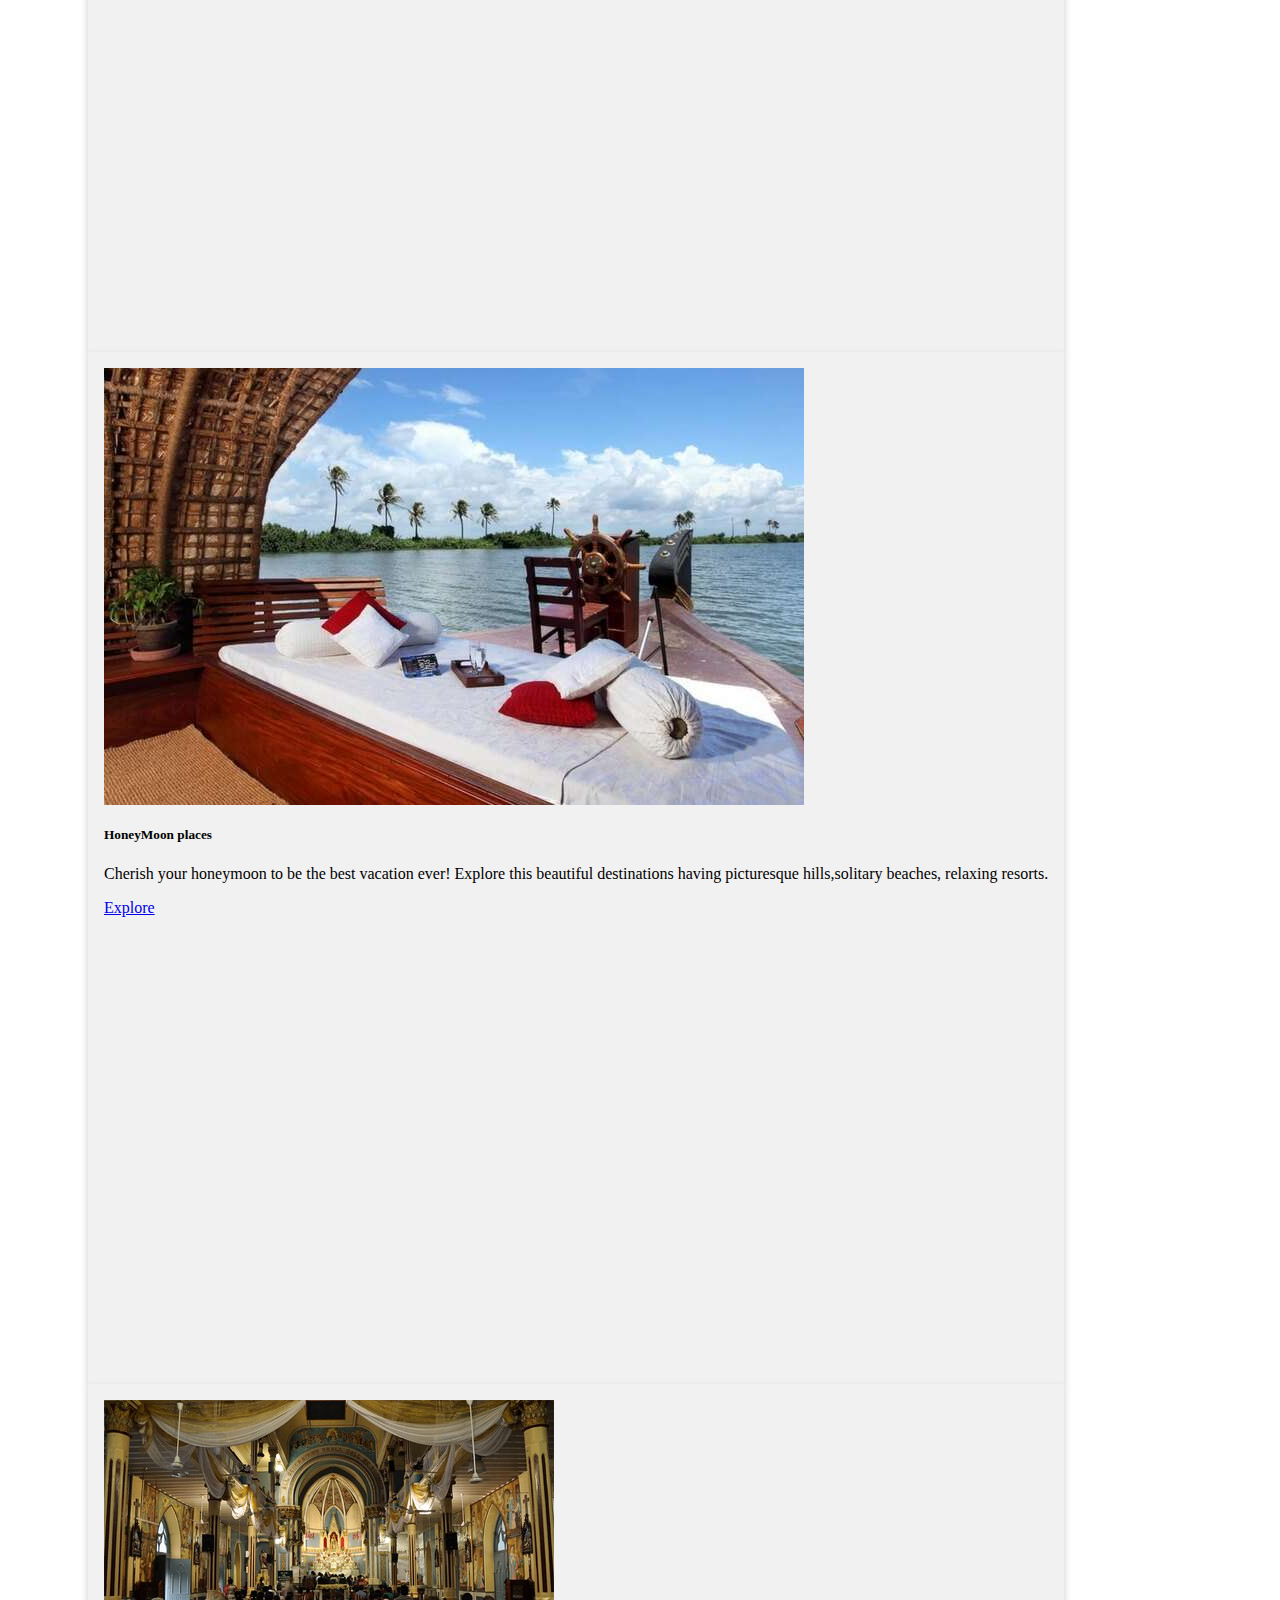
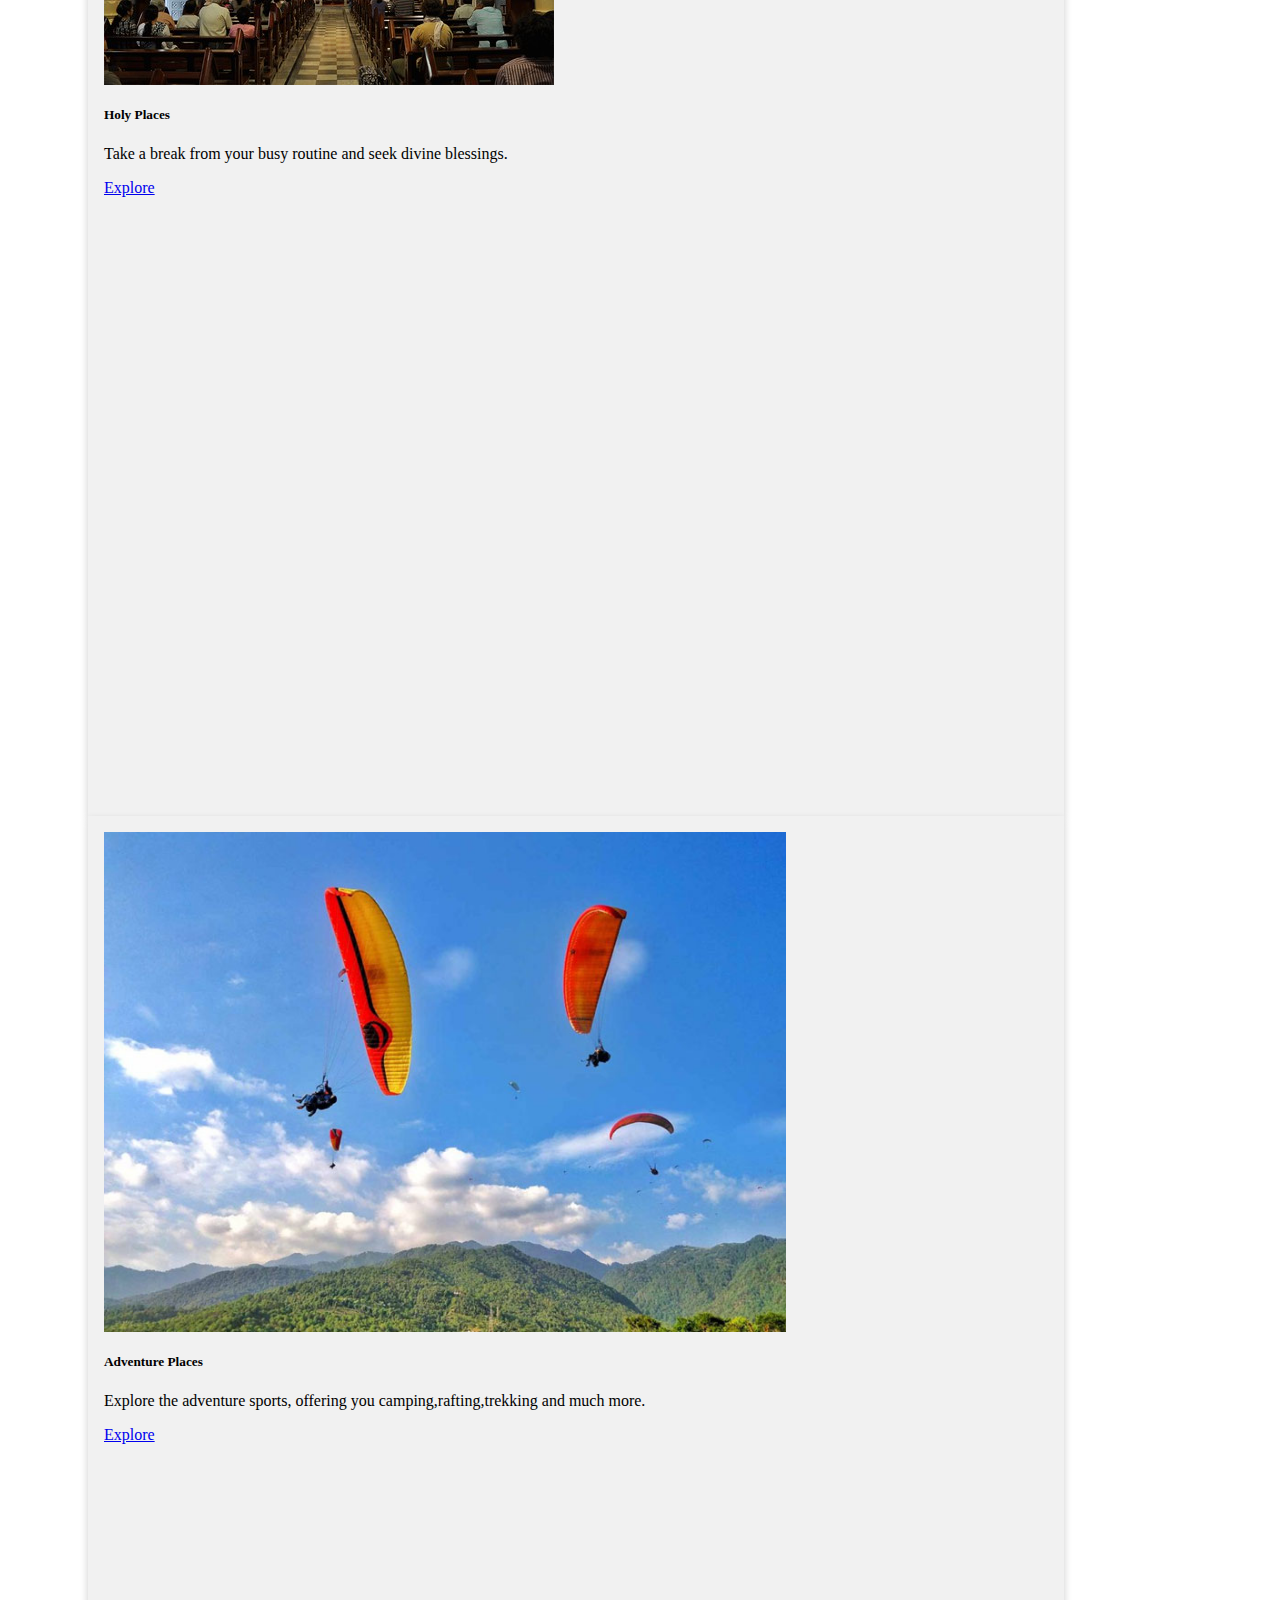
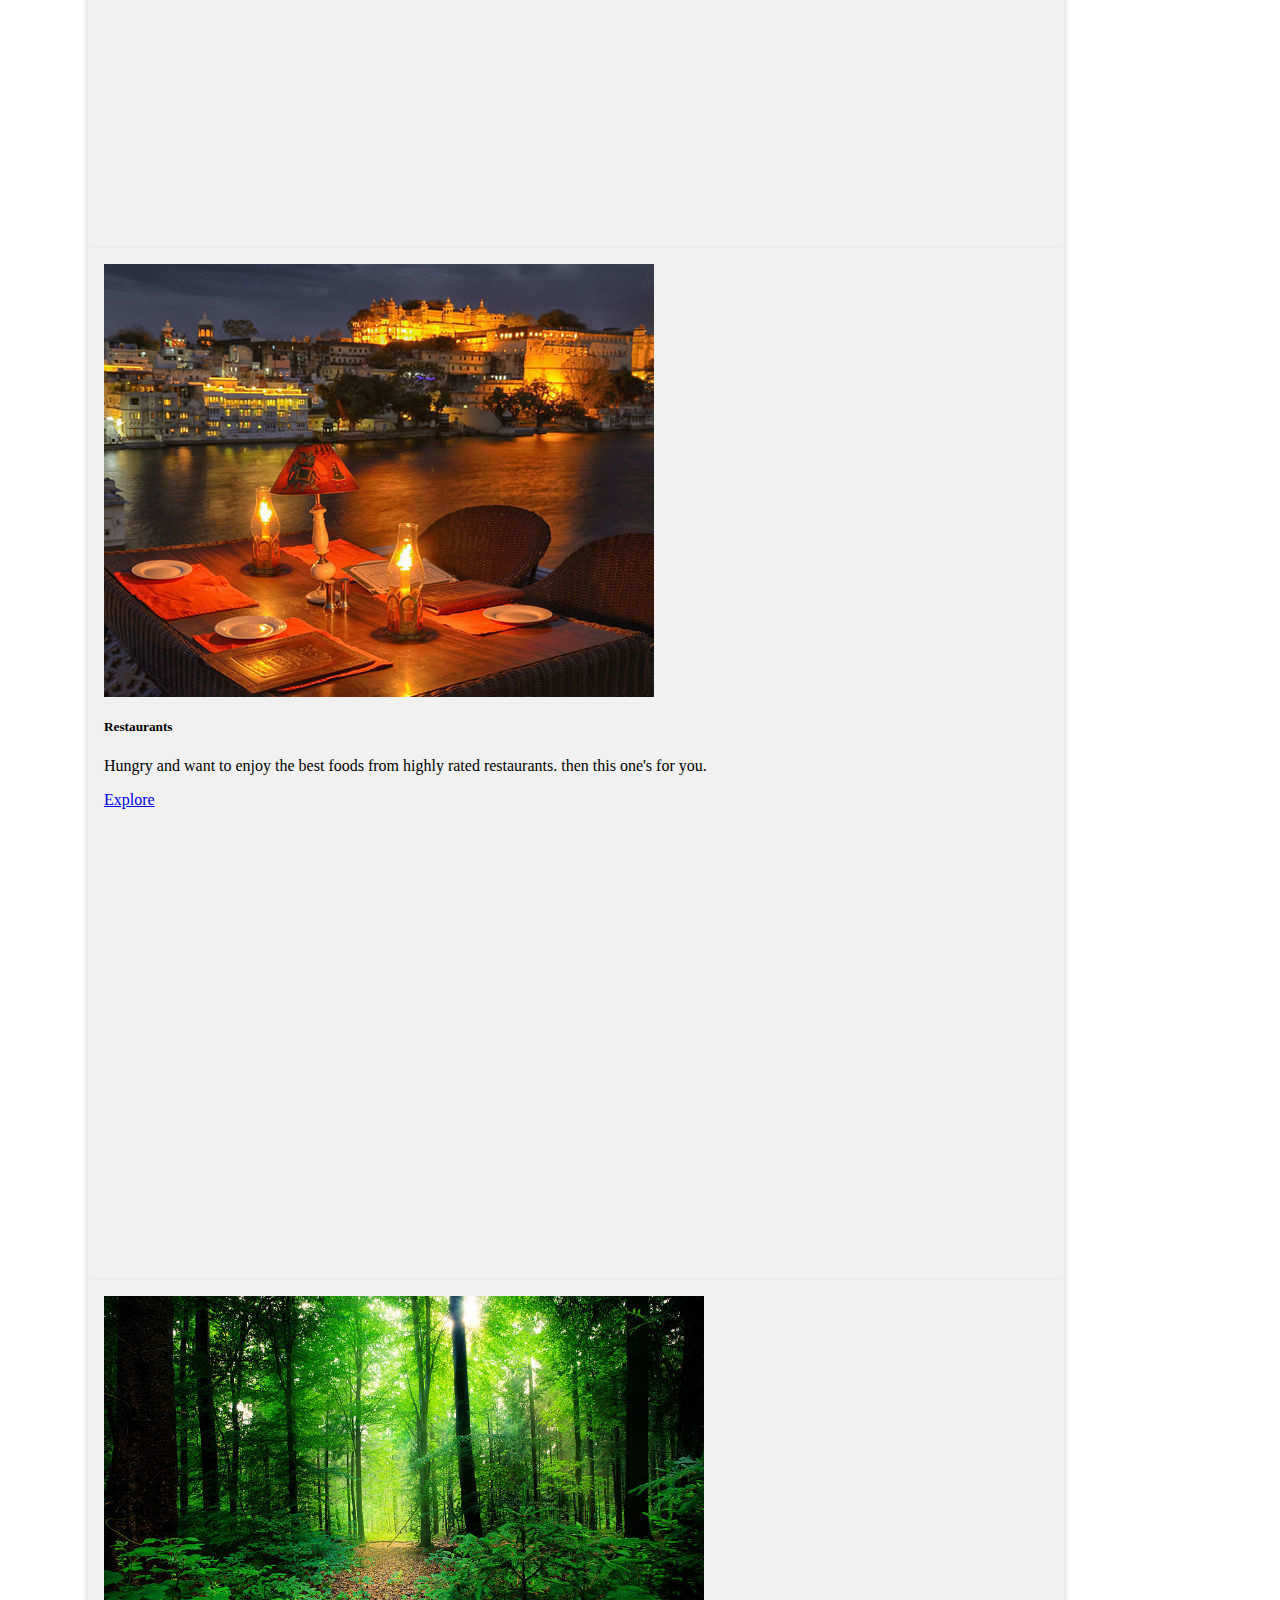
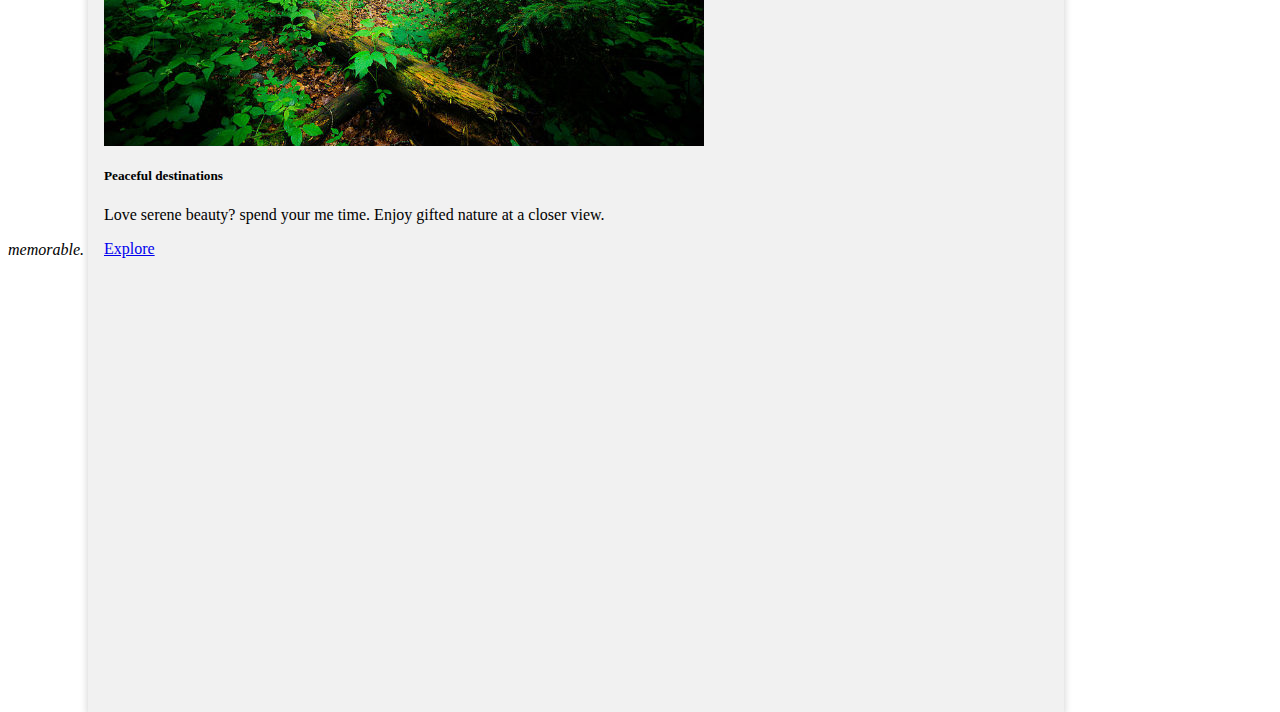
==== commit fa504a52: "updated" ====
--- a/index.html
+++ b/index.html
@@ -4,6 +4,7 @@
         <link href="https://cdn.jsdelivr.net/npm/bootstrap@5.1.0/dist/css/bootstrap.min.css" rel="stylesheet" integrity="sha384-KyZXEAg3QhqLMpG8r+8fhAXLRk2vvoC2f3B09zVXn8CA5QIVfZOJ3BCsw2P0p/We" crossorigin="anonymous">
         <script src="https://cdn.jsdelivr.net/npm/bootstrap@5.1.0/dist/js/bootstrap.bundle.min.js" integrity="sha384-U1DAWAznBHeqEIlVSCgzq+c9gqGAJn5c/t99JyeKa9xxaYpSvHU5awsuZVVFIhvj" crossorigin="anonymous"></script>   
         <link href="home.css" rel="stylesheet" type="text/css"/>
+        <link href="Image/logo.PNG" rel="icon">
         <link rel="stylesheet" href="https://cdnjs.cloudflare.com/ajax/libs/font-awesome/4.7.0/css/font-awesome.min.css">
         <script src="home.js"></script>
     </head>
@@ -24,10 +25,10 @@
                             <a class="nav-link active" aria-current="page" href="#" style="font-family: Impact;color: rgb(110, 73, 17);">Travel on the Go</a>
                           </li>
                           <li class="nav-item">
-                            <a class="nav-link active" href="../Login/login.html" style="display:float-right;"><i class="fa fa-fw fa-user"></i>Log In</a>
+                            <a class="nav-link active" href="Login/login.html" style="display:float-right;"><i class="fa fa-fw fa-user"></i>Log In</a>
                           </li>
                           <li class="nav-item">
-                            <a class="nav-link active" href="../Signup/signup.html" style="display:float-right;"><i class="fa fa-fw fa-user"></i>Sign Up</a>
+                            <a class="nav-link active" href="Signup/signup.html" style="display:float-right;"><i class="fa fa-fw fa-user"></i>Sign Up</a>
                           </li>
                           <li class="nav-item dropdown">
                             <a class="nav-link dropdown-toggle" href="#" id="navbarDropdown" role="button" data-bs-toggle="dropdown" aria-expanded="false">
@@ -42,6 +43,9 @@
                           </li>
                          
                         </ul>
+                         <button class="btn btn-outline-secondary" type="button"style="border-radius:10%;width:10%;margin-right:2%" data-bs-toggle="offcanvas" data-bs-target="#offcanvasExample" aria-controls="offcanvasExample">
+                          <i class="fa fa-fw fa-search"></i> Search
+                        </button>
                      
                       </div>
                     </div>
@@ -64,11 +68,12 @@
         
                     function showPosition(data){
                         console.log(data)
-                       
+                        //x.innerText=`Latitude is ${data.coords.latitude}, longitude is ${data.coords.longitude}`
                         let lat = data.coords.latitude;
                         let long = data.coords.longitude
                         var url = `https://api.openweathermap.org/data/2.5/forecast/daily?lat=${lat}&lon=${long}&mode=json&units=metric&cnt=1&appid=fbf712a5a83d7305c3cda4ca8fe7ef29`
-                       
+                        /*var url = `https://maps.googleapis.com/maps/api/geocode/json?latlng=${data.coords.latitude},${data.coords.longitude}&key=`;
+                        */
                         fetch(url)
                         .then((res) => res.json())
                         .then((data) => {
@@ -101,25 +106,27 @@
 
           </div>
         
-            <div id="heading">
-              <h1>Discover the World</h1>
-              <br>
-            <h3 >Create your memorable vacations with us!!</h3>
-            </div>
+          <div id="heading">
+            <h1>Discover the World</h1>
+            <br>
+           <h3 >Create your memorable vacations with us!!</h3>
+          </div>
           </div>
               
        
         <script>
             window.onload = loadCoupon()
         </script>
-       
             
 
           <div id="canvas">
             <a class="btn btn-secondary"  data-bs-toggle="offcanvas" href="#offcanvasExample" role="button" aria-controls="offcanvasExample">
                 Search your Travel options
-              </a>             
-             
+              </a>
+              <!-- <button class="btn btn-secondary" type="button" data-bs-toggle="offcanvas" data-bs-target="#offcanvasExample" aria-controls="offcanvasExample">
+                Button with data-bs-target
+              </button>
+               -->
               <div class="offcanvas offcanvas-start" tabindex="-1" id="offcanvasExample" aria-labelledby="offcanvasExampleLabel">
                 <div class="offcanvas-header">
                   <h5 class="offcanvas-title" id="offcanvasExampleLabel">Menu</h5>
@@ -134,11 +141,11 @@
                       Choose your Travel option
                     </button>
                     <ul class="dropdown-menu" aria-labelledby="dropdownMenuButton">
-                      <li><a class="dropdown-item" href="../Flights/flights.html">Flights</a></li>
-                      <li><a class="dropdown-item" href="#">Trains</a></li>
-                      <li><a class="dropdown-item" href="#">Cabs</a></li>
-                      <li><a class="dropdown-item" href="#">Hotels</a></li>
-                      <li><a class="dropdown-item" href="#">Holiday Packages</a></li>
+                      <li><a class="dropdown-item" href="Flights/flights.html">Flights</a></li>
+                      <li><a class="dropdown-item" href="Trains/train.html">Trains</a></li>
+                      <li><a class="dropdown-item" href="Bus/bus.html">Buses</a></li>
+                      <li><a class="dropdown-item" href="Hotels/hotel.html">Hotels</a></li>
+                      <li><a class="dropdown-item" href="Holiday_Packages/holiday.html">Holiday Packages</a></li>
                     </ul>
                   </div>
                 </div>
@@ -151,7 +158,7 @@
           
           <center>
             <div id="offers">
-              <h1> Best Deals and Offers</h1>
+              <h2> Best Deals and Offers</h2>
             </br>
               <center>
               <div id="carouselExampleFade" class="carousel slide carousel-fade" data-bs-ride="carousel">
@@ -301,11 +308,11 @@
         <div id="moreInfo">
           <h5>QUICK LINKS</h5>
           <div id="quicklinks">                
-           <a href="../Flights/flights.html" target="_blank">Flights search</a>
-           <a href="../train.html" target="_blank">Train search</a>
-           <a href="../cab.html" target="_blank">Cab search</a>
-           <a href="../hotel.html" target="_blank">Hotel search</a>
-           <a href="../holiday.html" target="_blank">Holiday Packages search</a>
+           <a href="Flights/flights.html" target="_blank">Flights search</a>
+           <a href="Trains/train.html" target="_blank">Train search</a>
+           <a href="Bus/bus.html" target="_blank">Bus search</a>
+           <a href="Hotels/hotel.html" target="_blank">Hotel search</a>
+           <a href="Holiday_Packages/holiday.html" target="_blank">Holiday Packages search</a>
           </div>
         </div>
         <div id="desc">
@@ -319,7 +326,7 @@
         <div id="desc">
           <h5>About Us</h5>
           <div id="bookings">
-            Established on 2022, Travel on the Go offers you the best experience in booking your flights, hotel stays, holidays packages,trains, and cabs.
+            Established on 2022, Travel on the Go offers you the best experience in booking your flights, hotel stays, holidays packages,trains, and buses.
             Brings you the competitive airfares, exclusive discounts and best deals of all the bookings at your fingertips. We also provide you the trip ideas 
             and the most rated destinations to visit.
           </div>
--- a/home.css
+++ b/home.css
@@ -9,10 +9,10 @@
 
 #coupon{
   
-    margin-left: 27%;
+    margin-left: 33%;
     margin-top: 10%;
     height:20%;
-    width:50%;
+    width:30%;
     visibility: hidden;
     z-index:100;    
     color: #fff;
@@ -184,18 +184,36 @@
     #moreInfo {
         margin-top: 80%;
     }
+    #coupon
+    {
+        margin-top: 20%;
+    }
   }
 
 @media screen and (max-width: 991px) {
     #moreInfo {
         margin-top: 130%;
     }
+    #coupon
+    {
+        margin-top: 30%;
+    }
+    #heading{
+        margin-top: 10%;
+    }
   }
 
 
 @media screen and (max-width: 909px) {
     #moreInfo {
         margin-top: 140%;
+    }
+    #coupon
+    {
+        margin-top: 30%;
+    }
+    #heading{
+        margin-top: 10%;
     }
   }  
 @media screen and (max-width: 845px) {
@@ -205,6 +223,9 @@
 
     #tripDestinations
     {
+        margin-top: 30%;
+    }
+    #heading{
         margin-top: 10%;
     }
   }  
@@ -215,7 +236,10 @@
     }
     #tripDestinations
     {
-        margin-top: 10%;
+        margin-top: 30%;
+    }
+    #heading{
+        margin-top: 20%;
     }
   } 
 @media screen and (max-width: 768px) {
@@ -224,7 +248,10 @@
     }
     #tripDestinations
     {
-        margin-top: 10%;
+        margin-top: 30%;
+    }
+    #heading{
+        margin-top: 20%;
     }
   }   
   @media screen and (max-width: 720px) {
@@ -233,6 +260,9 @@
     }
     #tripDestinations
     {
+        margin-top: 30%;
+    }
+    #heading{
         margin-top: 20%;
     }
   } 
@@ -244,6 +274,13 @@
     {
         margin-top: 20%;
     }
+    #coupon
+    {
+        margin-top: 30%;
+    }
+    #heading{
+        margin-top: 20%;
+    }
   }  
   
   @media screen and (max-width: 600px) {
@@ -254,6 +291,13 @@
     {
         margin-top: 20%;
     }
+    #coupon
+    {
+        margin-top: 30%;
+    }
+    #heading{
+        margin-top: 20%;
+    }
   } 
   @media screen and (max-width: 575px) {
     #moreInfo {
@@ -263,6 +307,13 @@
     {
         margin-top: 20%;
     }
+    #coupon
+    {
+        margin-top: 30%;
+    }
+    #heading{
+        margin-top: 20%;
+    }
   } 
   @media screen and (max-width: 553px) {
     #moreInfo {
@@ -272,6 +323,13 @@
     {
         margin-top: 30%;
     }
+    #coupon
+    {
+        margin-top: 40%;
+    }
+    #heading{
+        margin-top: 20%;
+    }
   } 
   @media screen and (max-width: 530px) {
     #moreInfo {
@@ -281,4 +339,11 @@
     {
         margin-top: 30%;
     }
+    #coupon
+    {
+        margin-top: 40%;
+    }
+    #heading{
+        margin-top: 20%;
+    }
   }